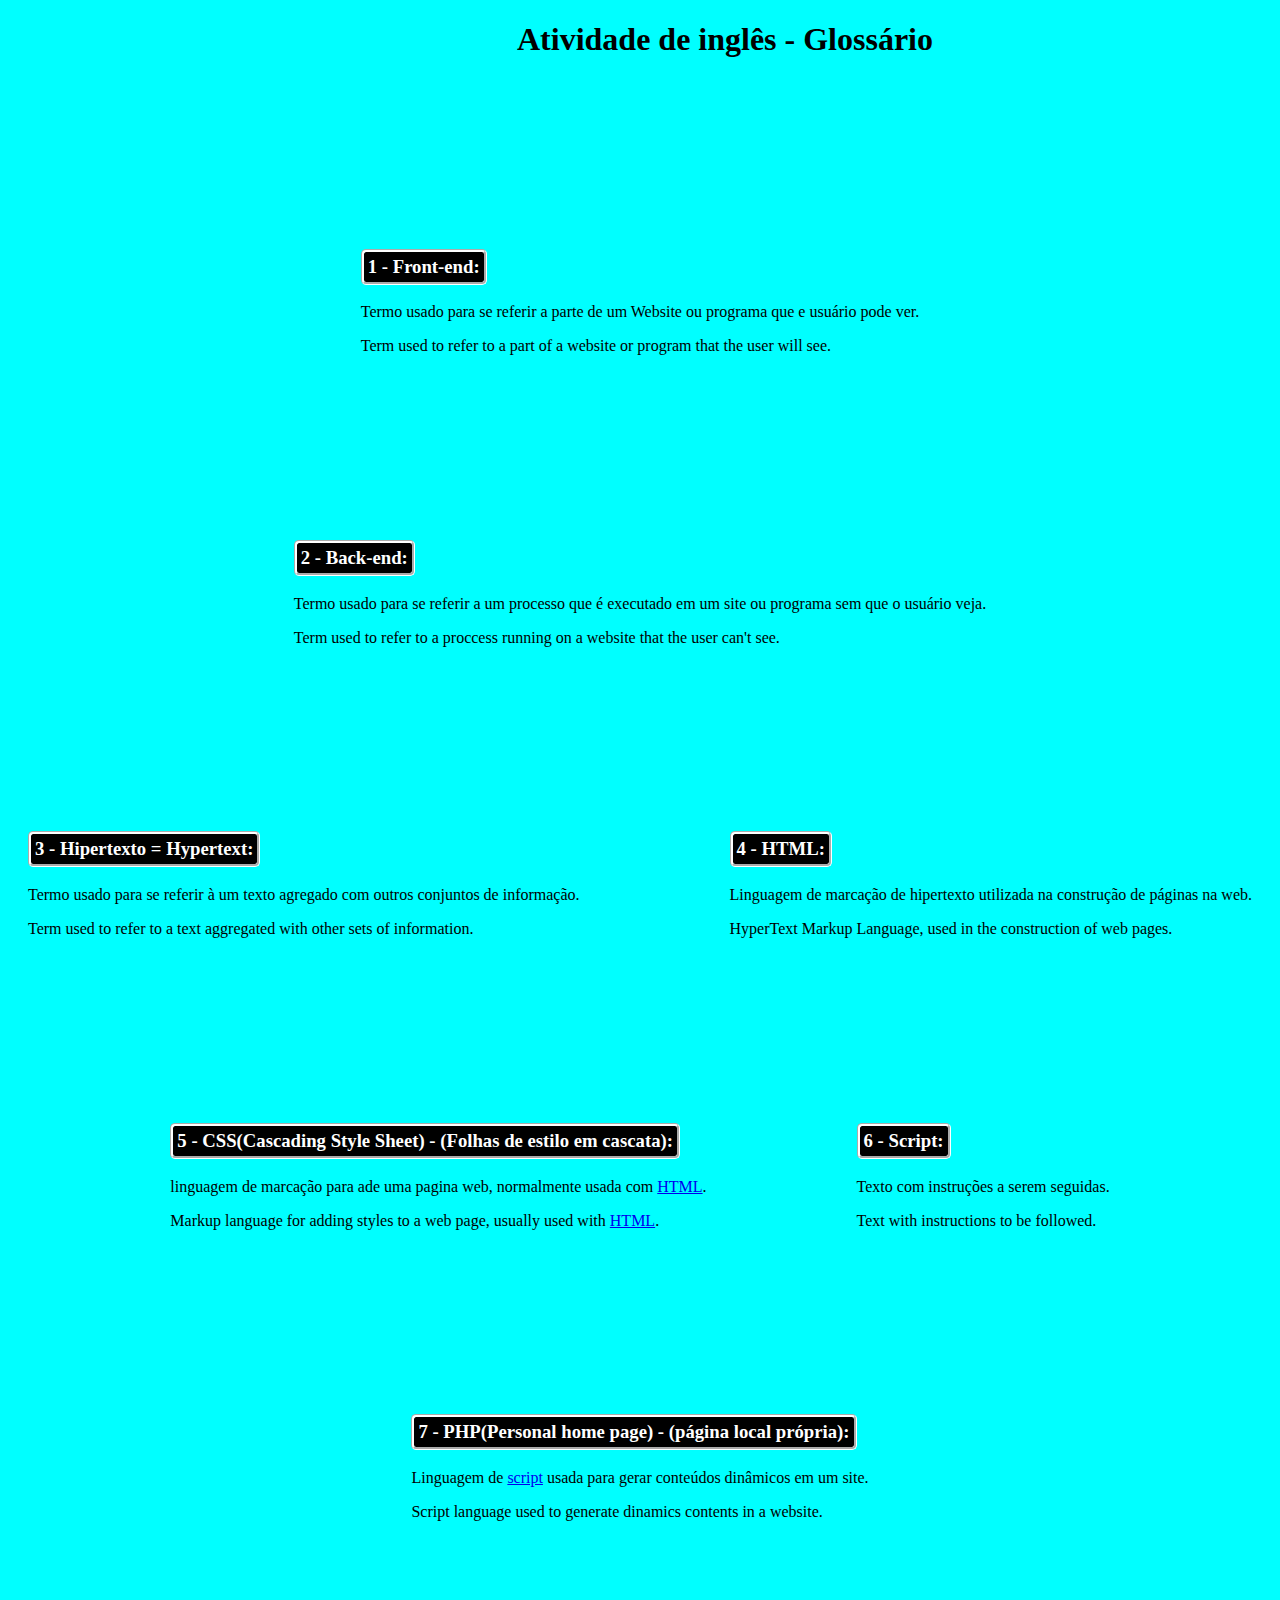
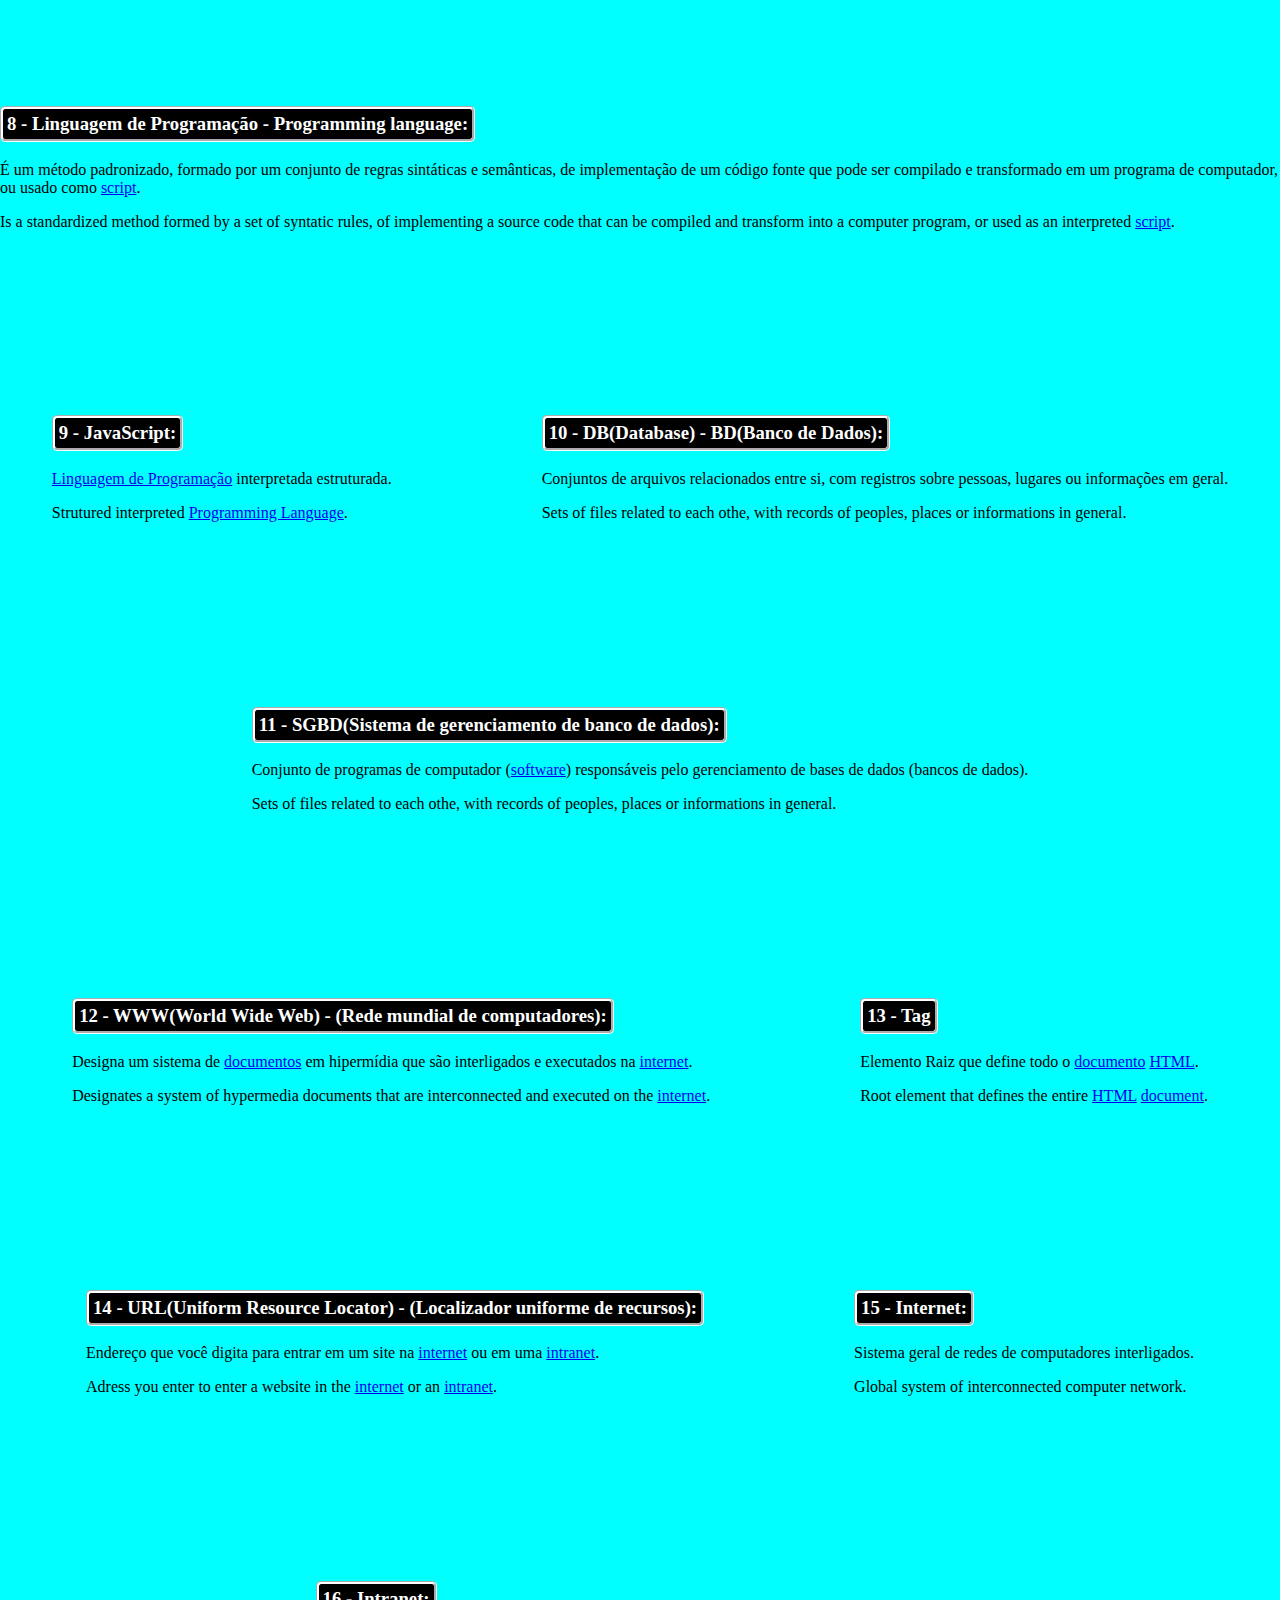
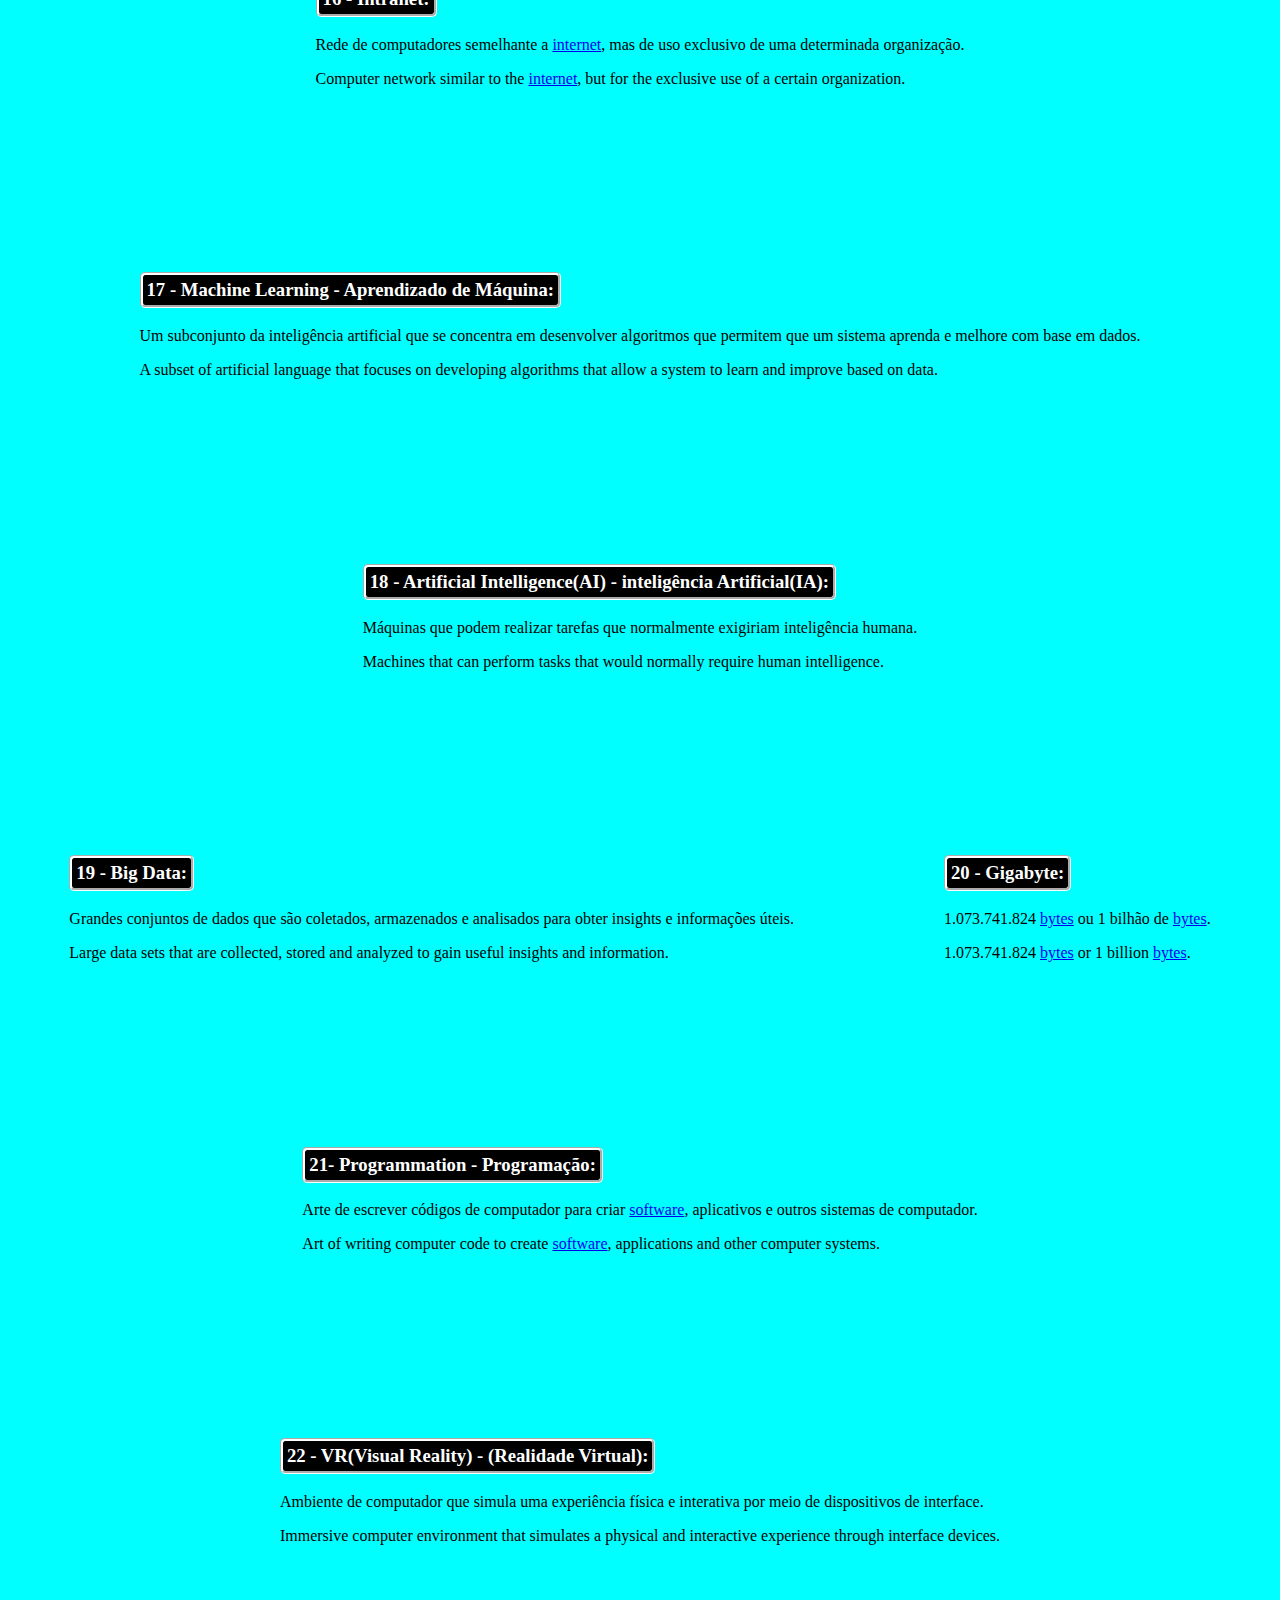
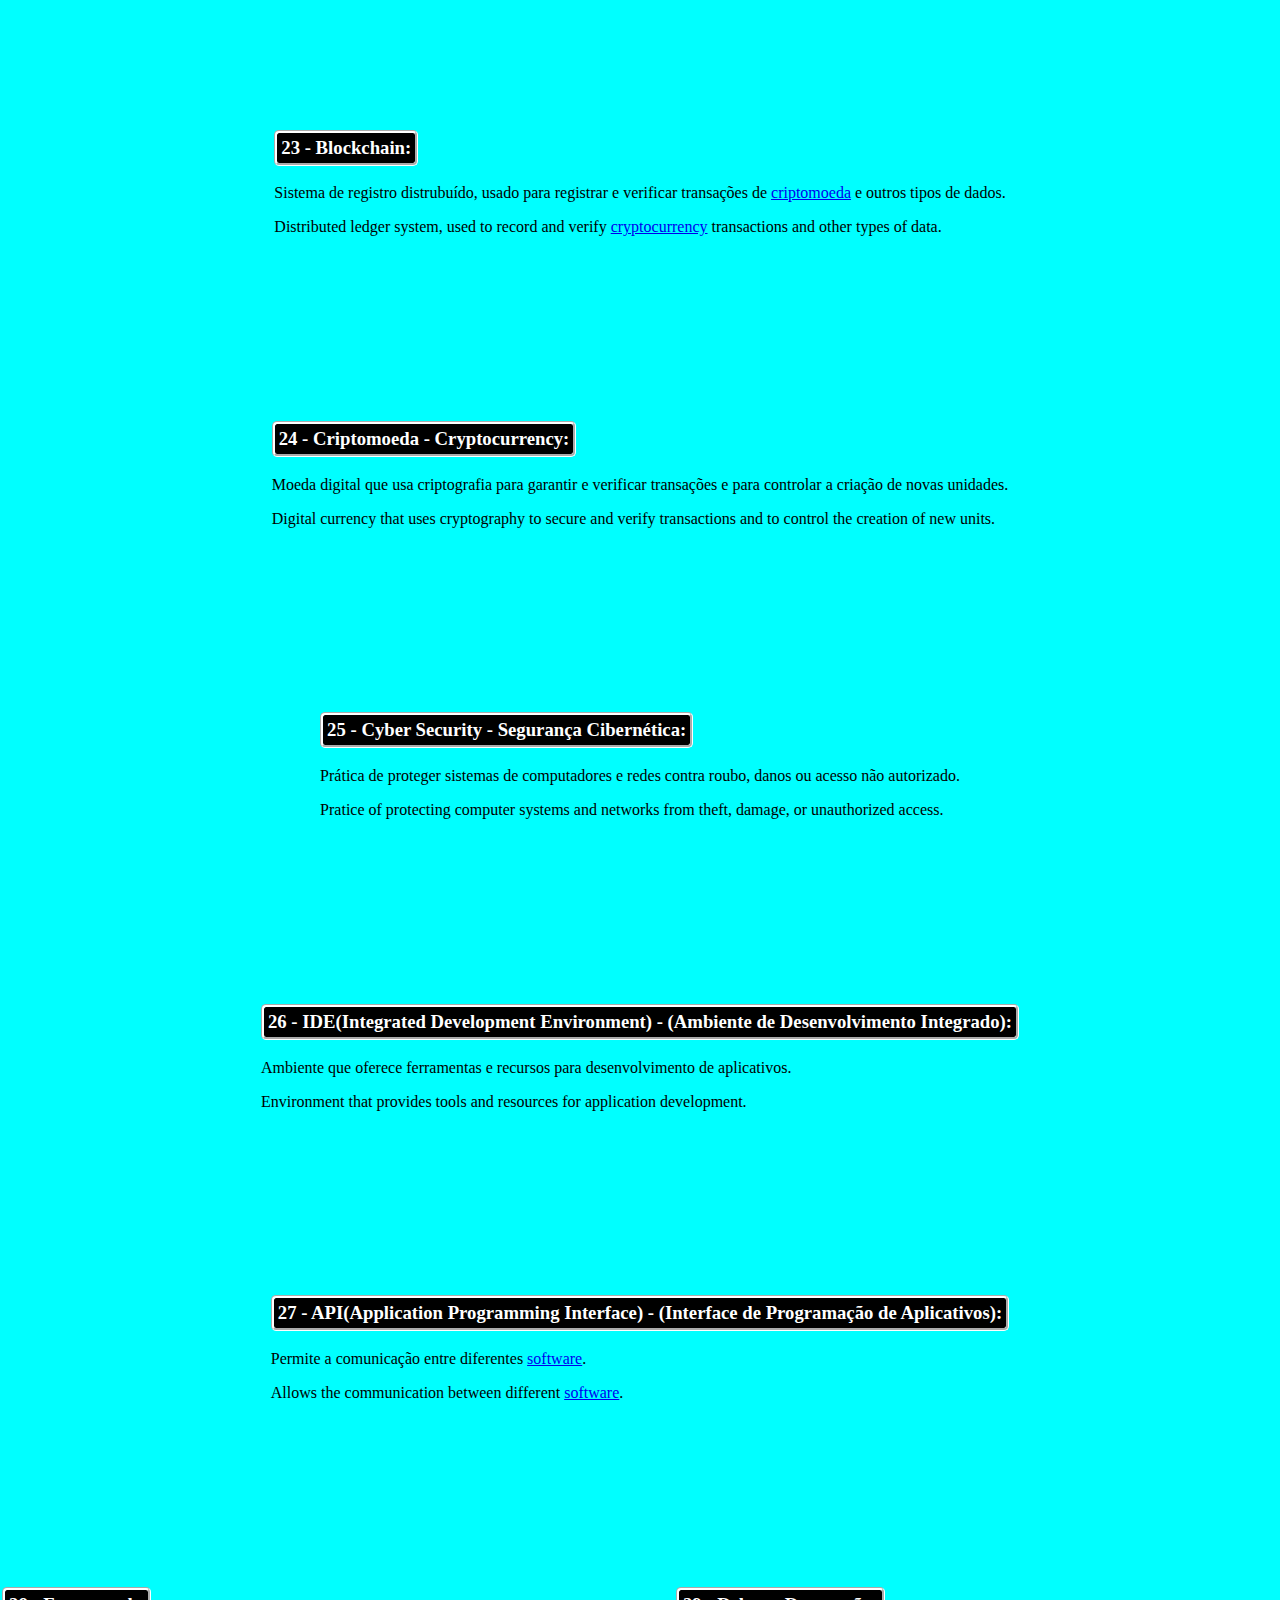
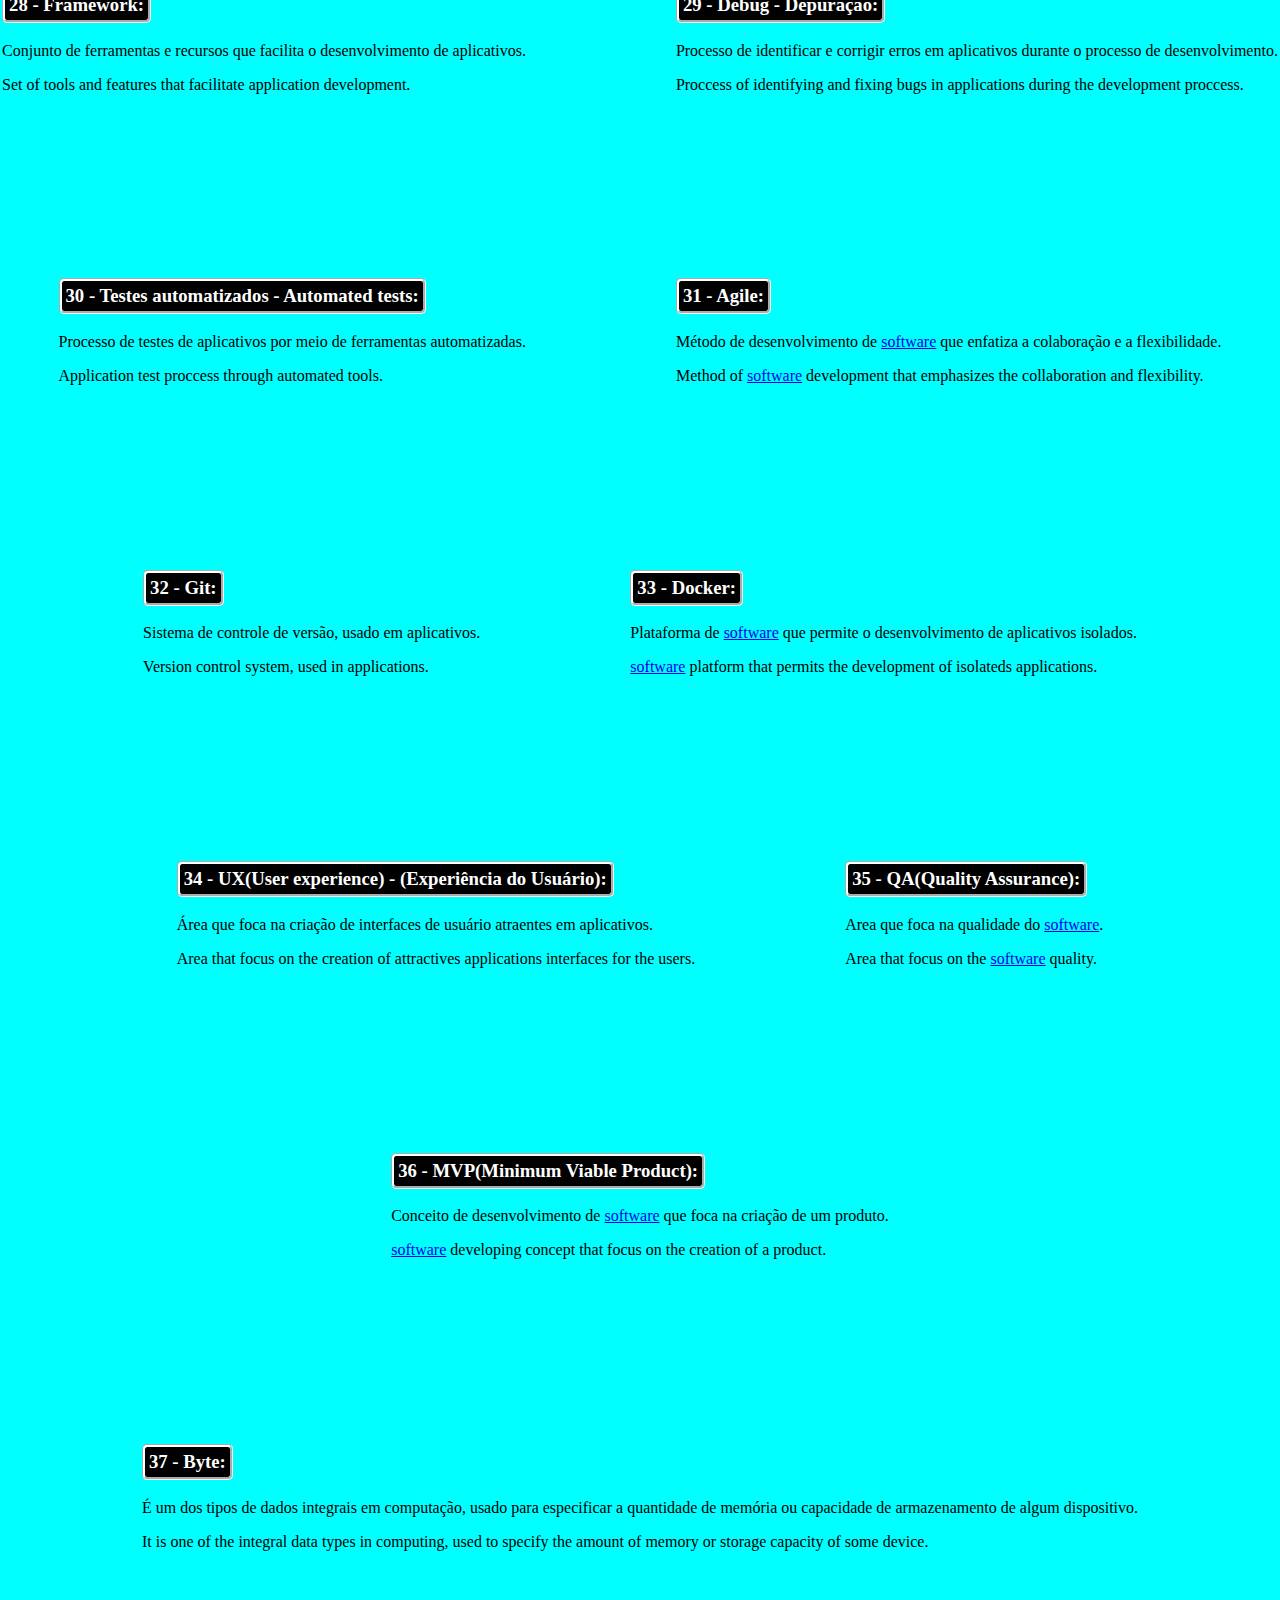
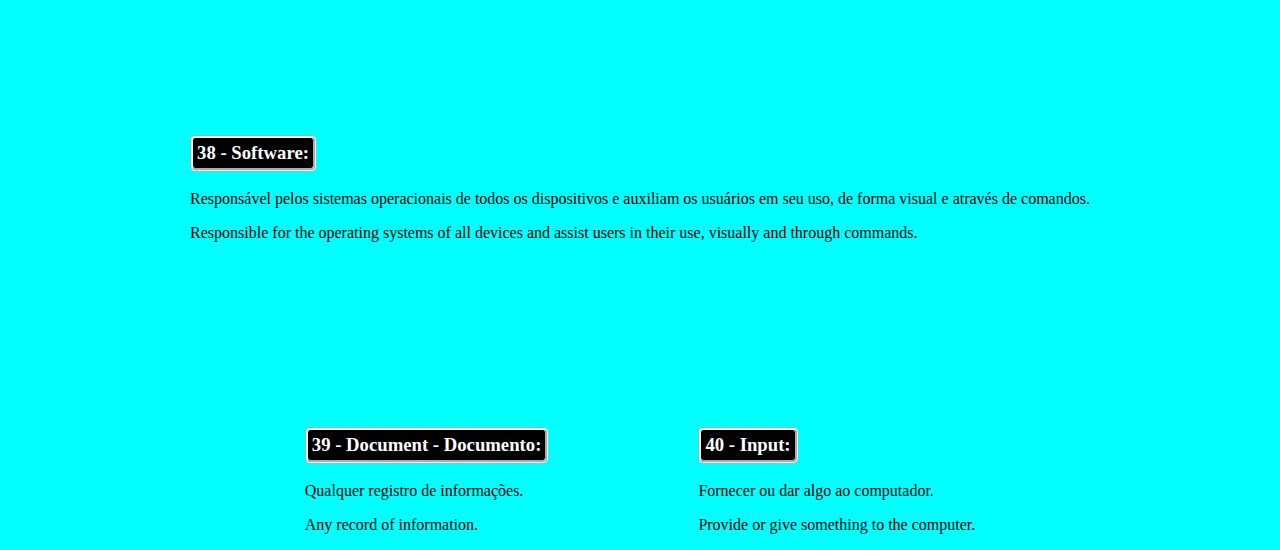
==== index.html @ 6fd34c65 "Rename glossary.html to index.html" ====
<!DOCTYPE html>
<html lang="pt-br">
<head>
    <link rel="stylesheet" href="style.css">
    <meta charset="UTF-8">
    <meta http-equiv="X-UA-Compatible" content="IE=edge">
    <meta name="viewport" content="width=device-width, initial-scale=1.0">
    <title>Glossário</title>
</head>
<body>
    <h1>Atividade de inglês - Glossário </h1><br>
    <div class="conteudo">
        <h3 class="palavra">1 - Front-end: </h3>
        <p class="descrição">Termo usado para se referir a parte de um Website ou programa que e usuário pode ver.</p>
        <p class="descrição">Term used to refer to a part of a website or program that the user will see.</p>
    </div>
    <div class="conteudo">
        <h3 class="palavra">2 - Back-end: </h3>
        <p class="descrição">Termo usado para se referir a um processo que é executado em um site ou programa sem que o usuário veja.</p>
        <p class="descrição">Term used to refer to a proccess running on a website that the user can't see.</p>
    </div>
    <div class="conteudo">
        <h3 class="palavra">3 - Hipertexto = Hypertext: </h3>
        <p class="descrição">Termo usado para se referir à um texto agregado com outros conjuntos de informação.</p>
        <p class="descrição">Term used to refer to a text aggregated with other sets of information.</p>
    </div>
    <div class="conteudo">
        <h3 class="palavra" id="html">4 - HTML: </h3>
        <p class="descrição">Linguagem de marcação de hipertexto utilizada na construção de páginas na web.</p>
        <p class="descrição">HyperText Markup Language, used in the construction of web pages.</p>
    </div>
    <div class="conteudo">
        <h3 class="palavra">5 - CSS(Cascading Style Sheet) - (Folhas de estilo em cascata): </h3>
        <p class="descrição">linguagem de marcação para ade uma pagina web, normalmente usada com <a href="#html">HTML</a>.</p>
        <p class="descrição">Markup language for adding styles to a web page, usually used with <a href="#html">HTML</a>.</p>
    </div>
    <div class="conteudo">
        <h3 class="palavra" id="script">6 - Script: </h3>
        <p class="descrição">Texto com instruções a serem seguidas.</p>
        <p class="descrição">Text with instructions to be followed.</p>
    </div>
    <div class="conteudo">
        <h3 class="palavra">7 - PHP(Personal home page) - (página local própria): </h3>
        <p class="descrição">Linguagem de <a href="#script">script</a> usada para gerar conteúdos dinâmicos em um site.</p>
        <p class="descrição">Script language used to generate dinamics contents in a website.</p>
    </div>
    <div class="conteudo">
        <h3 class="palavra" id="LP">8 - Linguagem de Programação - Programming language: </h3>
        <p class="descrição">É um método padronizado, formado por um conjunto de regras sintáticas e semânticas, de implementação de um código fonte que pode ser compilado e transformado em um programa de computador, ou usado como <a href="#script">script</a>.</p>
        <p class="descrição">Is a standardized method formed by a set of syntatic rules, of implementing a source code that can be compiled and transform into a computer program, or used as an interpreted <a href="#script">script</a>.</p>
    </div>
    <div class="conteudo">
        <h3 class="palavra">9 - JavaScript: </h3>
        <p class="descrição"><a href="#LP">Linguagem de Programação</a> interpretada estruturada.</p>
        <p class="descrição">Strutured interpreted <a href="#LP">Programming Language</a>.</p>
    </div>
    <div class="conteudo">
        <h3 class="palavra">10 - DB(Database) - BD(Banco de Dados): </h3>
        <p class="descrição">Conjuntos de arquivos relacionados entre si, com registros sobre pessoas, lugares ou informações em geral.</p>
        <p class="descrição">Sets of files related to each othe, with records of peoples, places or informations in general.</p>
    </div>
    <div class="conteudo">
        <h3 class="palavra">11 - SGBD(Sistema de gerenciamento de banco de dados): </h3>
        <p class="descrição">Conjunto de programas de computador (<a href="#software">software</a>) responsáveis pelo gerenciamento de bases de dados (bancos de dados).</p>
        <p class="descrição">Sets of files related to each othe, with records of peoples, places or informations in general.</p>
    </div>
    <div class="conteudo">
        <h3 class="palavra">12 - WWW(World Wide Web) - (Rede mundial de computadores): </h3>
        <p class="descrição">Designa um sistema de <a href="document">documentos</a> em hipermídia que são interligados e executados na <a href="#internet">internet</a>.</p>
        <p class="descrição">Designates a system of hypermedia documents that are interconnected and executed on the <a href="#internet">internet</a>.</p>
    </div>
    <div class="conteudo">
        <h3 class="palavra">13 - Tag</h3>
        <p class="descrição">Elemento Raiz que define todo o <a href="#document">documento</a> <a href="#html">HTML</a>.</p>
        <p class="descrição">Root element that defines the entire <a href="#html">HTML</a> <a href="#document">document</a>.</p>
    </div>
    <div class="conteudo">
        <h3 class="palavra">14 - URL(Uniform Resource Locator) - (Localizador uniforme de recursos): </h3>
        <p class="descrição">Endereço que você digita para entrar em um site na <a href="#internet">internet</a> ou em uma <a href="#intranet">intranet</a>.</p>
        <p class="descrição">Adress you enter to enter a website in the <a href="#internet">internet</a> or an <a href="#intranet">intranet</a>.</p>
    </div>
    <div class="conteudo">
        <h3 class="palavra" id="internet">15 - Internet: </h3>
        <p class="descrição">Sistema geral de redes de computadores interligados.</p>
        <p class="descrição">Global system of interconnected computer network.</p>
    </div>
    <div class="conteudo">
        <h3 class="palavra" id="intranet">16 - Intranet: </h3>
        <p class="descrição">Rede de computadores semelhante a <a href="#internet">internet</a>, mas de uso exclusivo de uma determinada organização.</p>
        <p class="descrição">Computer network similar to the <a href="#internet">internet</a>, but for the exclusive use of a certain organization.</p>
    </div>
    <div class="conteudo">
        <h3 class="palavra">17 - Machine Learning - Aprendizado de Máquina: </h3>
        <p class="descrição">Um subconjunto da inteligência artificial que se concentra em desenvolver algoritmos que permitem que um sistema aprenda e melhore com base em dados.</p>
        <p class="descrição">A subset of artificial language that focuses on developing algorithms that allow a system to learn and improve based on data.</p>
    </div>
    <div class="conteudo">
        <h3 class="palavra">18 - Artificial Intelligence(AI) - inteligência Artificial(IA): </h3>
        <p class="descrição">Máquinas que podem realizar tarefas que normalmente exigiriam inteligência humana.</p>
        <p class="descrição">Machines that can perform tasks  that would normally require human intelligence.</p>
    </div>
    <div class="conteudo">
        <h3 class="palavra">19 - Big Data: </h3>
        <p class="descrição">Grandes conjuntos de dados que são coletados, armazenados e analisados para obter insights e informações úteis.</p>
        <p class="descrição">Large data sets that are collected, stored and analyzed to gain useful insights and information.</p>
    </div>
    <div class="conteudo">
        <h3 class="palavra">20 - Gigabyte: </h3>
        <p class="descrição">1.073.741.824 <a href="#byte">bytes</a> ou 1 bilhão de <a href="#byte">bytes</a>.</p>
        <p class="descrição">1.073.741.824 <a href="#byte">bytes</a> or 1 billion <a href="#byte">bytes</a>.</p>
    </div>
    <div class="conteudo">
        <h3 class="palavra">21- Programmation - Programação: </h3>
        <p class="descrição">Arte de escrever códigos de computador para criar <a href="#software">software</a>, aplicativos e outros sistemas de computador.</p>
        <p class="descrição">Art of writing computer code to create <a href="#software">software</a>, applications and other computer systems.</p>
    </div>
    <div class="conteudo">
        <h3 class="palavra">22 - VR(Visual Reality) - (Realidade Virtual): </h3>
        <p class="descrição">Ambiente de computador que simula uma experiência física e interativa por meio de dispositivos de interface.</p>
        <p class="descrição">Immersive computer environment that simulates a physical and interactive experience through interface devices.</p>
    </div>
    <div class="conteudo">
        <h3 class="palavra">23 - Blockchain: </h3>
        <p class="descrição">Sistema de registro distrubuído, usado para registrar e verificar transações de <a href="#criptoc">criptomoeda</a> e outros tipos de dados.</p>
        <p class="descrição">Distributed ledger system, used to record and verify <a href="#criptoc">cryptocurrency</a> transactions and other types of data.</p>
    </div>
    <div class="conteudo">
        <h3 class="palavra" id="criptoc">24 - Criptomoeda - Cryptocurrency: </h3>
        <p class="descrição">Moeda digital que usa criptografia para garantir e verificar transações e para controlar a criação de novas unidades.</p>
        <p class="descrição">Digital currency that uses cryptography to secure and verify transactions and to control the creation of new units.</p>
    </div>
    <div class="conteudo">
        <h3 class="palavra">25 - Cyber Security - Segurança Cibernética: </h3>
        <p class="descrição">Prática de proteger sistemas de computadores e redes contra roubo, danos ou acesso não autorizado.</p>
        <p class="descrição">Pratice of protecting computer systems and networks from theft, damage, or unauthorized access.</p>
    </div>
    <div class="conteudo">
        <h3 class="palavra">26 - IDE(Integrated Development Environment) - (Ambiente de Desenvolvimento Integrado): </h3>
        <p class="descrição">Ambiente que oferece ferramentas e recursos para desenvolvimento de aplicativos.</p>
        <p class="descrição">Environment that provides tools and resources for application development.</p>
    </div>
    <div class="conteudo">
        <h3 class="palavra">27 - API(Application Programming Interface) - (Interface de Programação de Aplicativos): </h3>
        <p class="descrição">Permite a comunicação entre diferentes <a href="#software">software</a>.</p>
        <p class="descrição">Allows the communication between different <a href="#software">software</a>.</p>
    </div>
    <div class="conteudo">
        <h3 class="palavra">28 - Framework: </h3>
        <p class="descrição">Conjunto de ferramentas e recursos que facilita o desenvolvimento de aplicativos.</p>
        <p class="descrição">Set of tools and features that facilitate application development.</p>
    </div>
    <div class="conteudo">
        <h3 class="palavra">29 - Debug - Depuração: </h3>
        <p class="descrição">Processo de identificar e corrigir erros em aplicativos durante o processo de desenvolvimento.</p>
        <p class="descrição">Proccess of identifying and fixing bugs in applications during the development proccess.</p>
    </div>
    <div class="conteudo">
        <h3 class="palavra">30 - Testes automatizados - Automated tests: </h3>
        <p class="descrição">Processo de testes de aplicativos por meio de ferramentas automatizadas.</p>
        <p class="descrição">Application test proccess through automated tools.</p>
    </div>
    <div class="conteudo">
        <h3 class="palavra">31 - Agile: </h3>
        <p class="descrição">Método de desenvolvimento de <a href="#software">software</a> que enfatiza a colaboração e a flexibilidade.</p>
        <p class="descrição">Method of <a href="#software">software</a> development that emphasizes the collaboration and flexibility.</p>
    </div>
    <div class="conteudo">
        <h3 class="palavra">32 - Git: </h3>
        <p class="descrição">Sistema de controle de versão, usado em aplicativos.</p>
        <p class="descrição">Version control system, used in applications.</p>
    </div>
    <div class="conteudo">
        <h3 class="palavra">33 - Docker: </h3>
        <p class="descrição">Plataforma de <a href="#software">software</a> que permite o desenvolvimento de aplicativos isolados.</p>
        <p class="descrição"><a href="#software">software</a> platform that permits the development of isolateds applications.</p>
    </div>
    <div class="conteudo">
        <h3 class="palavra">34 - UX(User experience) - (Experiência do Usuário): </h3>
        <p class="descrição">Área que foca  na criação de interfaces de usuário atraentes em aplicativos.</p>
        <p class="descrição">Area that focus on the creation of attractives applications interfaces for the users.</p>
    </div>
    <div class="conteudo">
        <h3 class="palavra">35 - QA(Quality Assurance): </h3>
        <p class="descrição">Area que foca na qualidade do <a href="#software">software</a>.</p>
        <p class="descrição">Area that focus on the <a href="#software">software</a> quality.</p>
    </div>
    <div class="conteudo">
        <h3 class="palavra">36 - MVP(Minimum Viable Product): </h3>
        <p class="descrição">Conceito de desenvolvimento de <a href="#software">software</a> que foca na criação de um produto.</p>
        <p class="descrição"><a href="#software">software</a> developing concept that focus on the creation of a product.</p>
    </div>
    <div class="conteudo">
        <h3 class="palavra" id="byte">37 - Byte: </h3>
        <p class="descrição">É um dos tipos de dados integrais em computação, usado para especificar a quantidade de memória ou capacidade de armazenamento de algum dispositivo.</p>
        <p class="descrição">It is one of the integral data types in computing, used to specify the amount of memory or storage capacity of some device.</p>
    </div>
    <div class="conteudo">
        <h3 class="palavra" id="software">38 - Software: </h3>
        <p class="descrição">Responsável pelos sistemas operacionais de todos os dispositivos e auxiliam os usuários em seu uso, de forma visual e através de comandos.</p>
        <p class="descrição">Responsible for the operating systems of all devices and assist users in their use, visually and through commands.</p>
    </div>
    <div class="conteudo">
        <h3 class="palavra" id="document">39 - Document - Documento: </h3>
        <p class="descrição">Qualquer registro de informações.</p>
        <p class="descrição">Any record of information.</p>
    </div>
    <div class="conteudo">
        <h3 class="palavra">40 - Input: </h3>
        <p class="descrição">Fornecer ou dar algo ao computador.</p>
        <p class="descrição">Provide or give something to the computer.</p>
    </div>
</body>
</html>
---- style.css ----
body{
    padding: 0;
    margin: 0;
    display: flex;
    justify-content: center;
    flex-wrap: wrap;
    gap: 150px;
    background-color: aqua;
}
h1{
    margin-left: 25%;
}
.palavra{
    color: white;
    border-radius: 5px;
    border-style: groove;
    border-color: white;
    background-color: black;
    padding: 4px;
    width: fit-content;
}
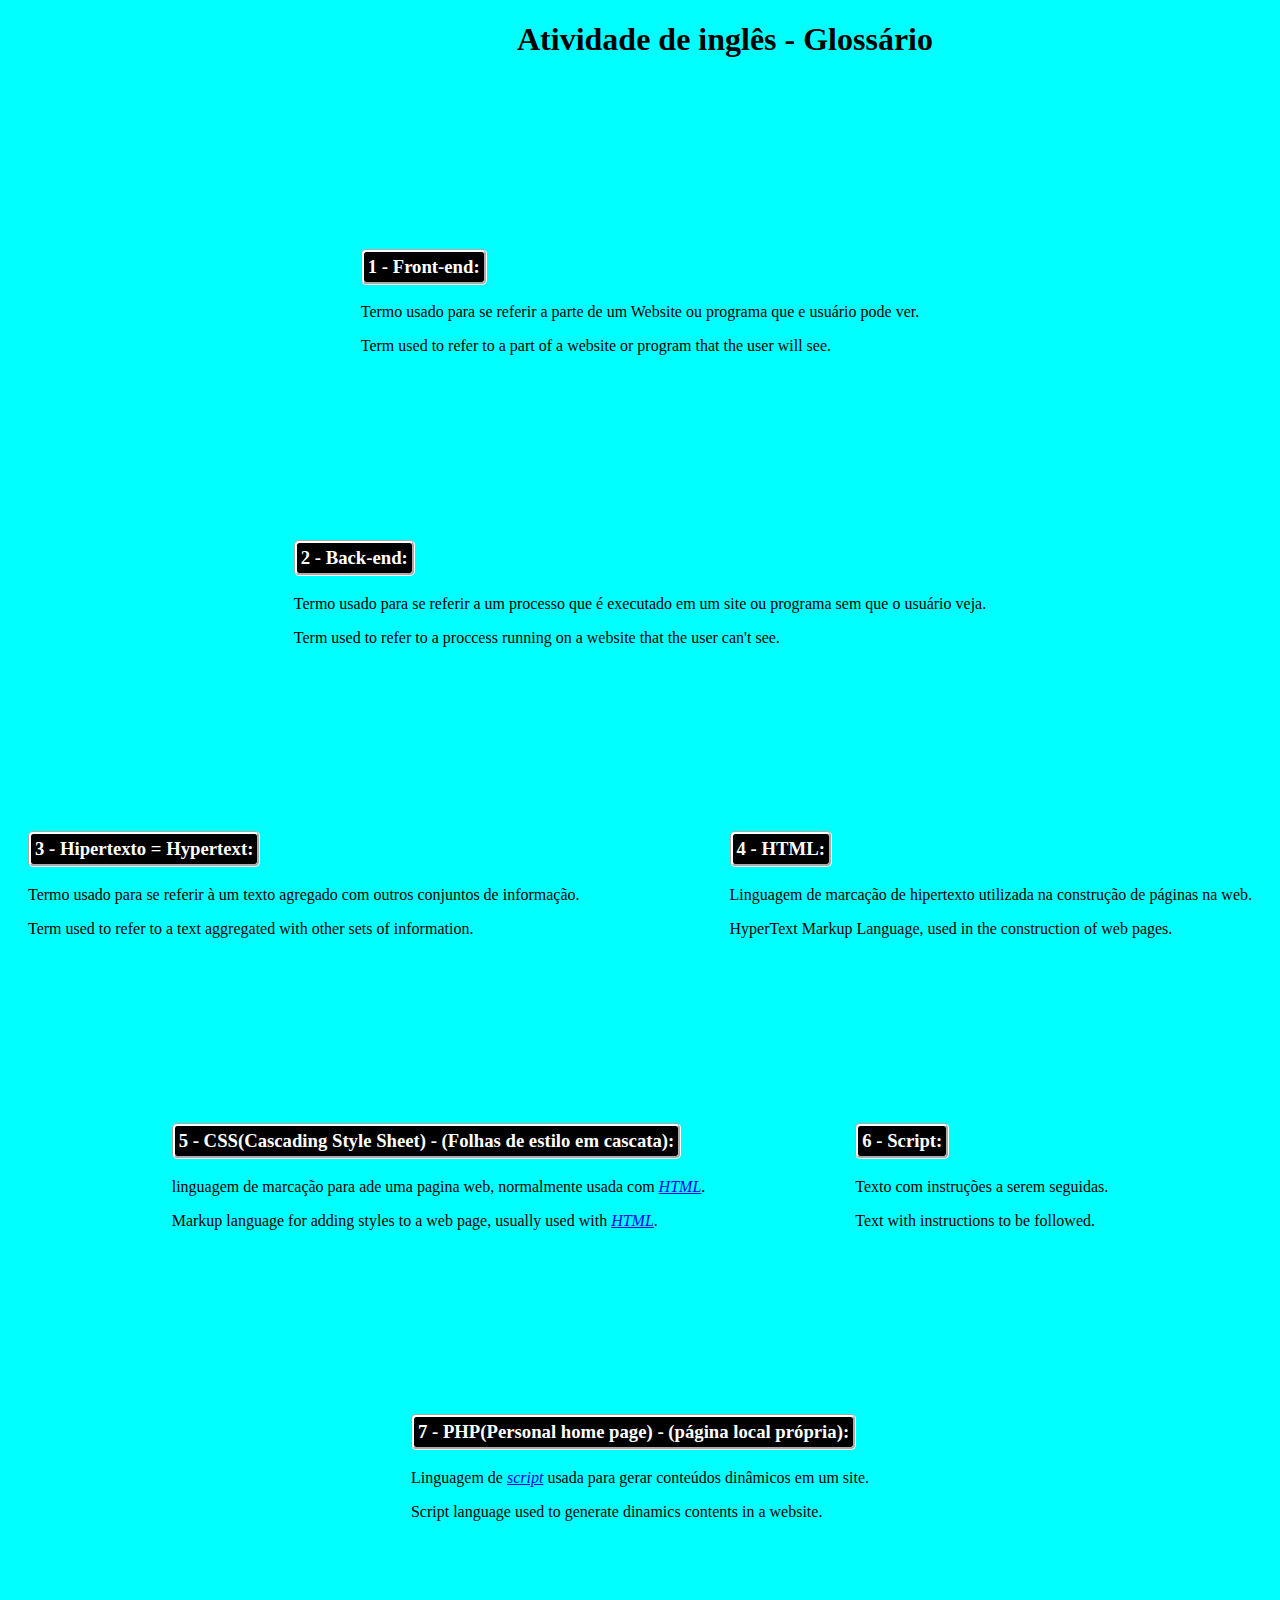
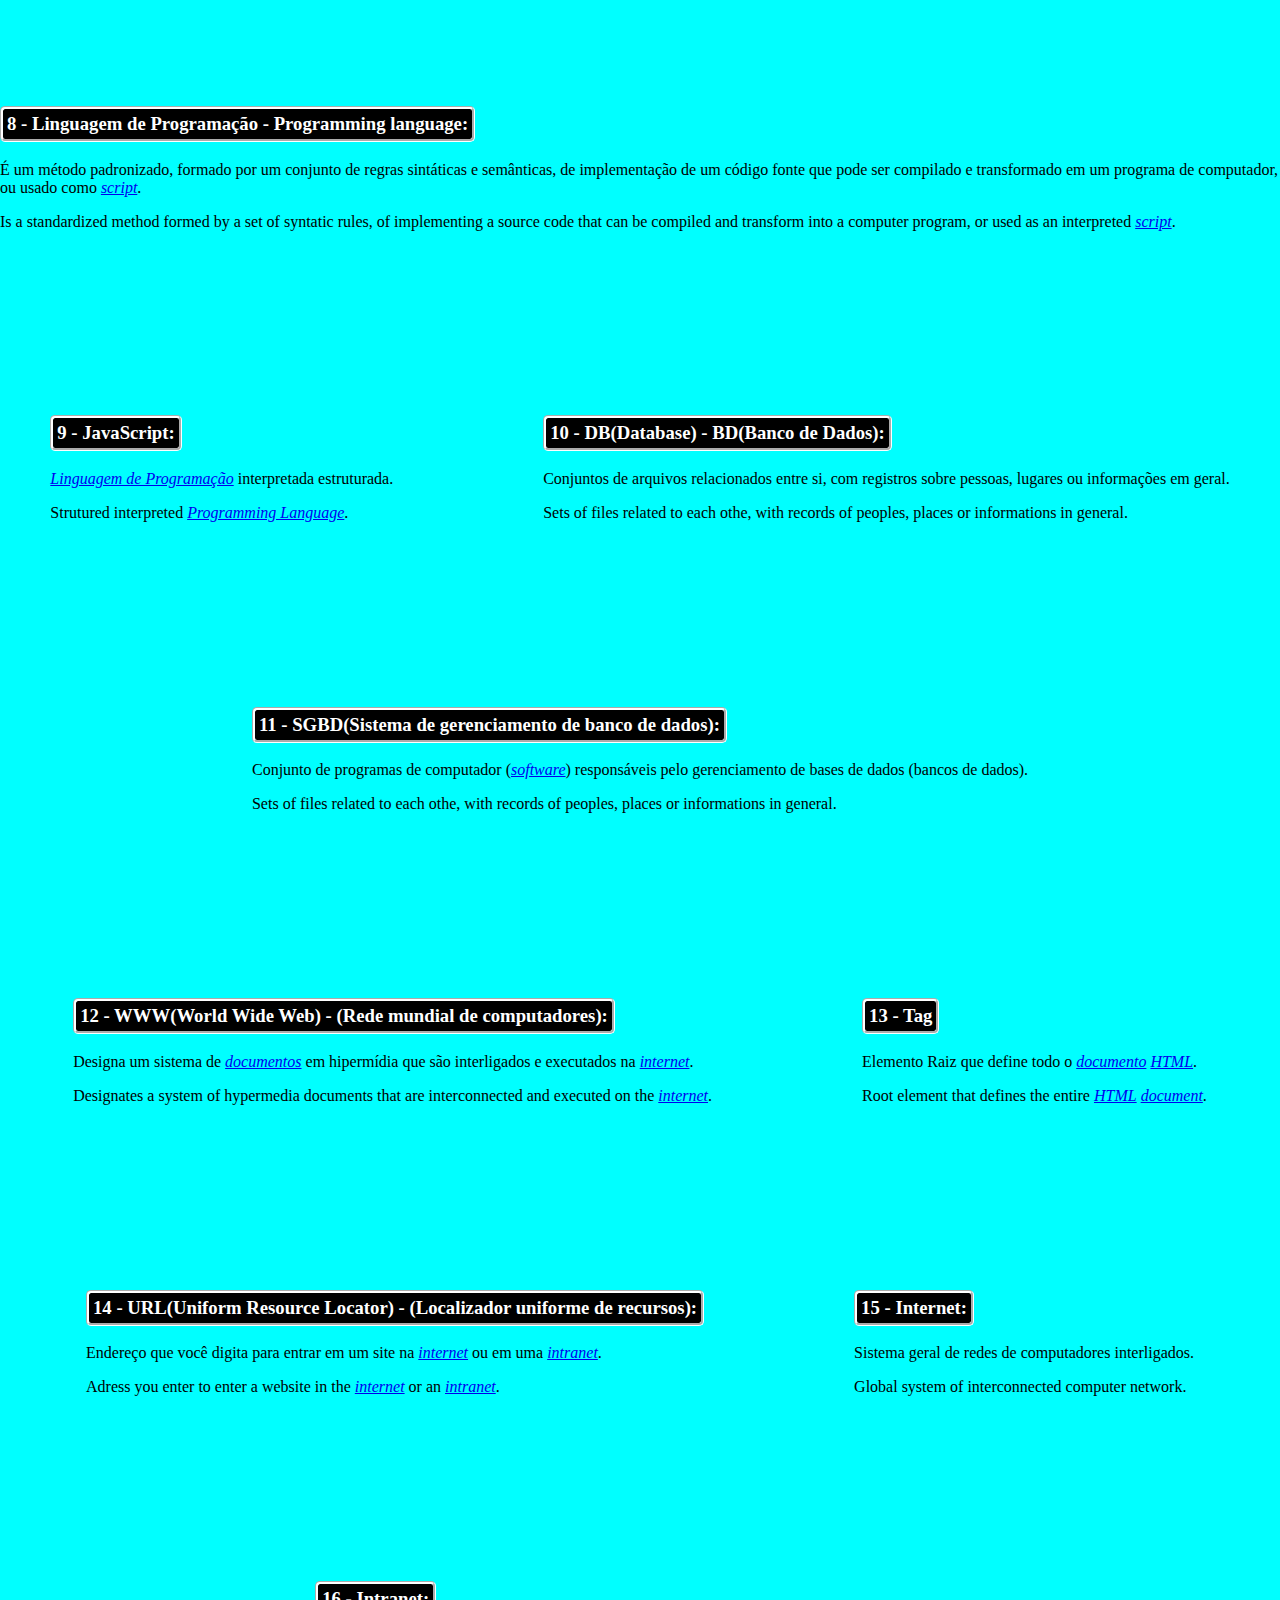
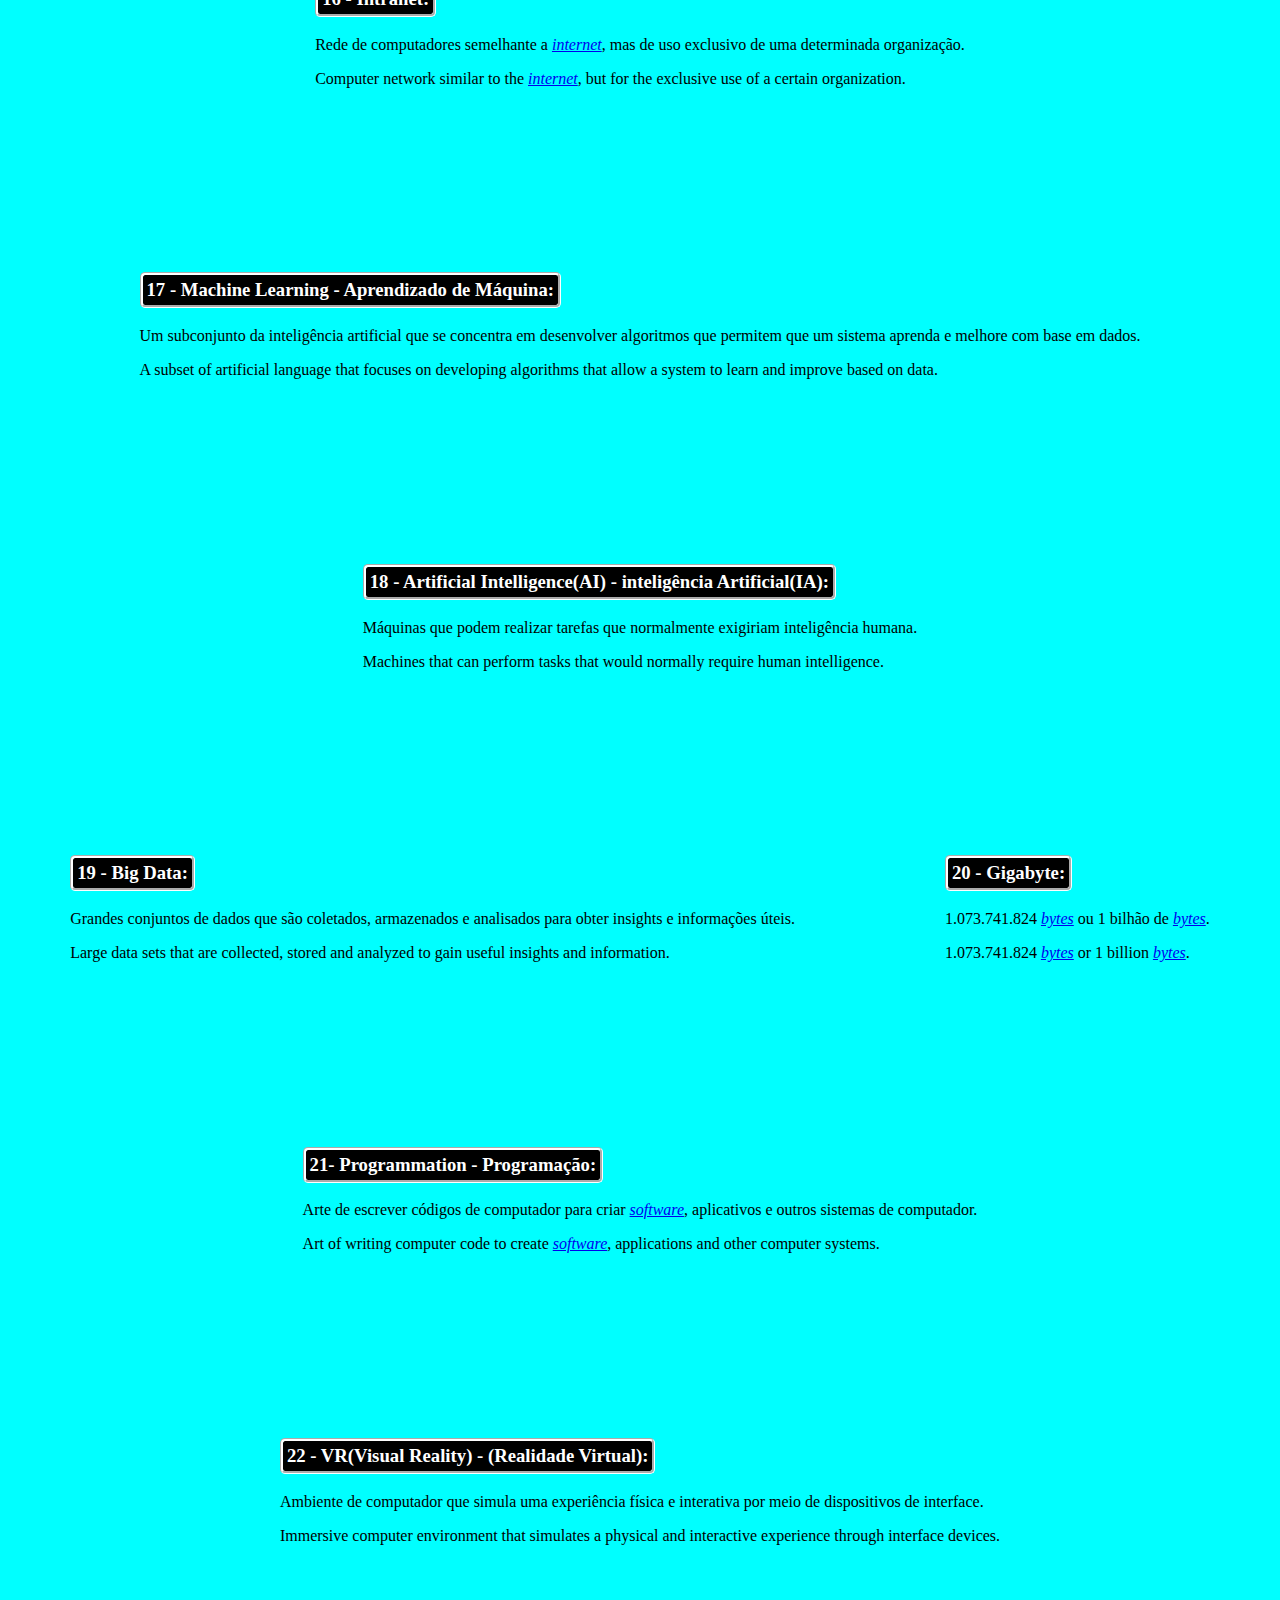
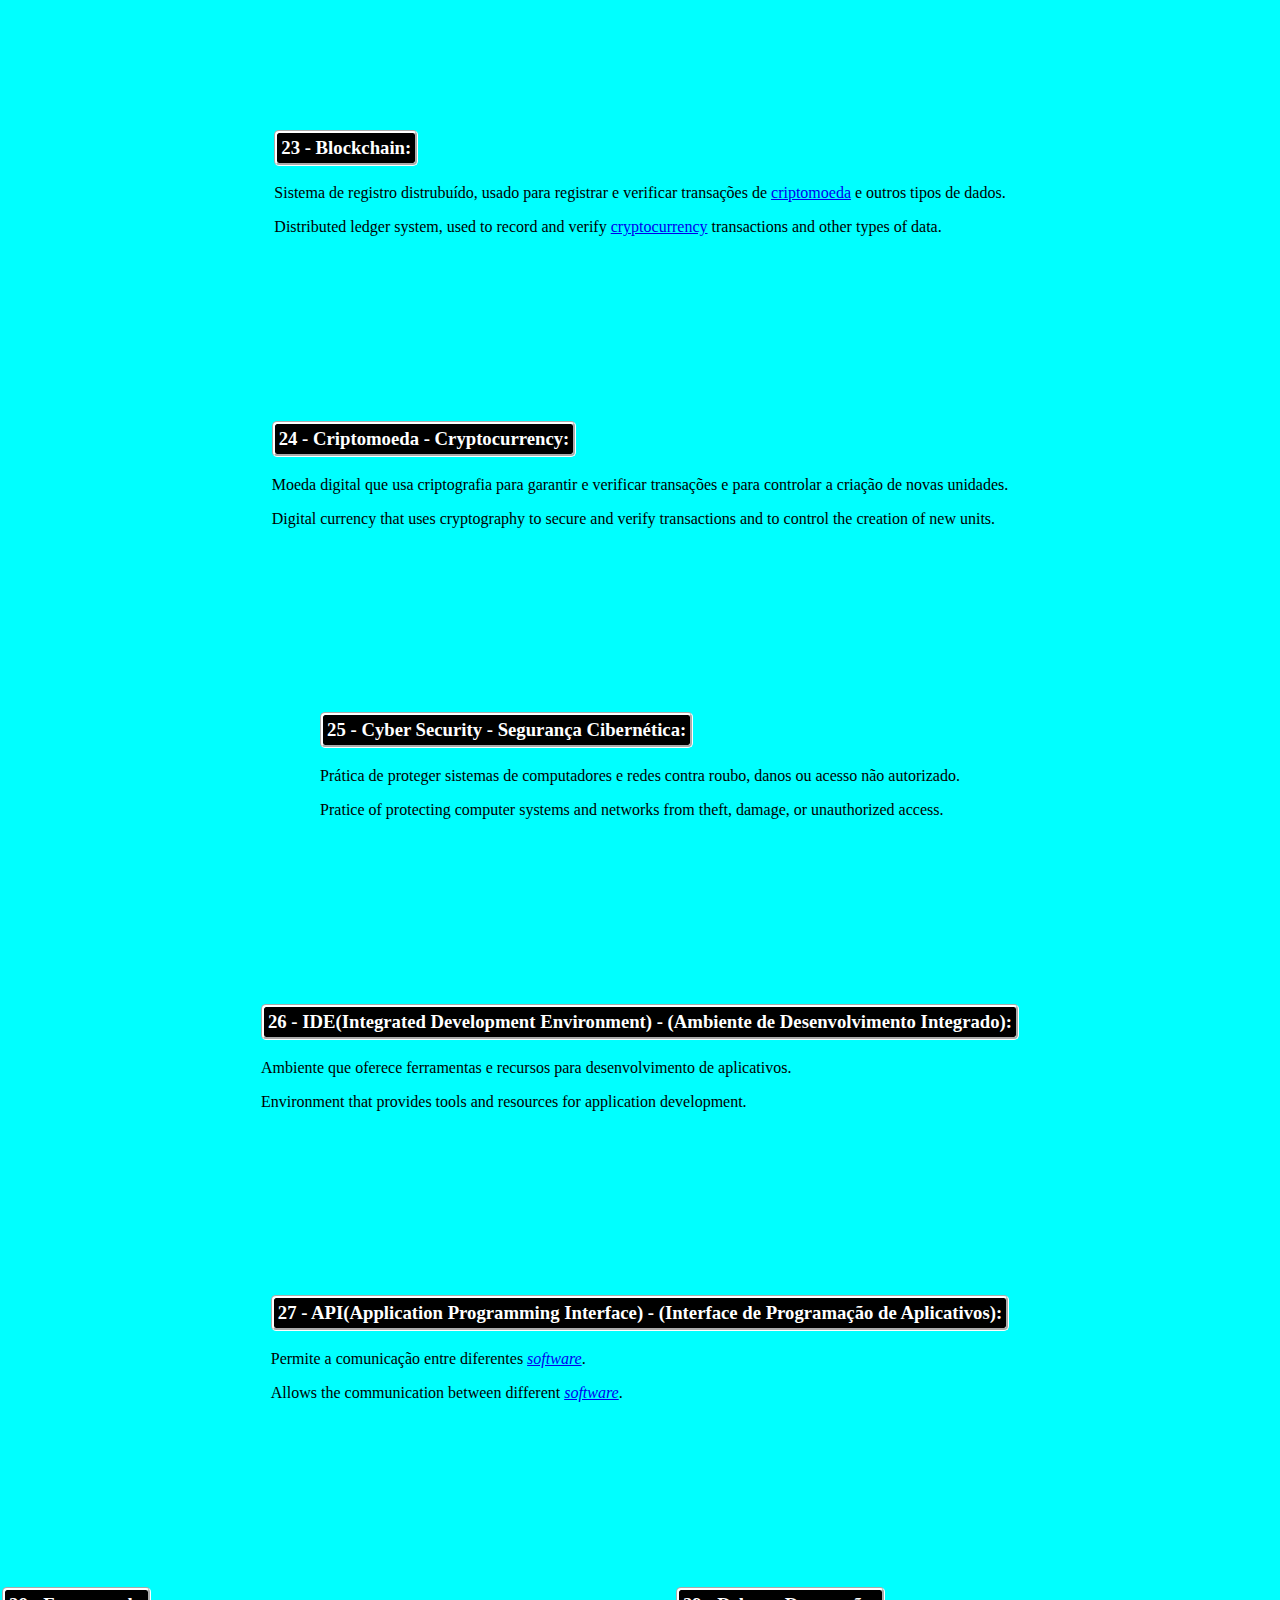
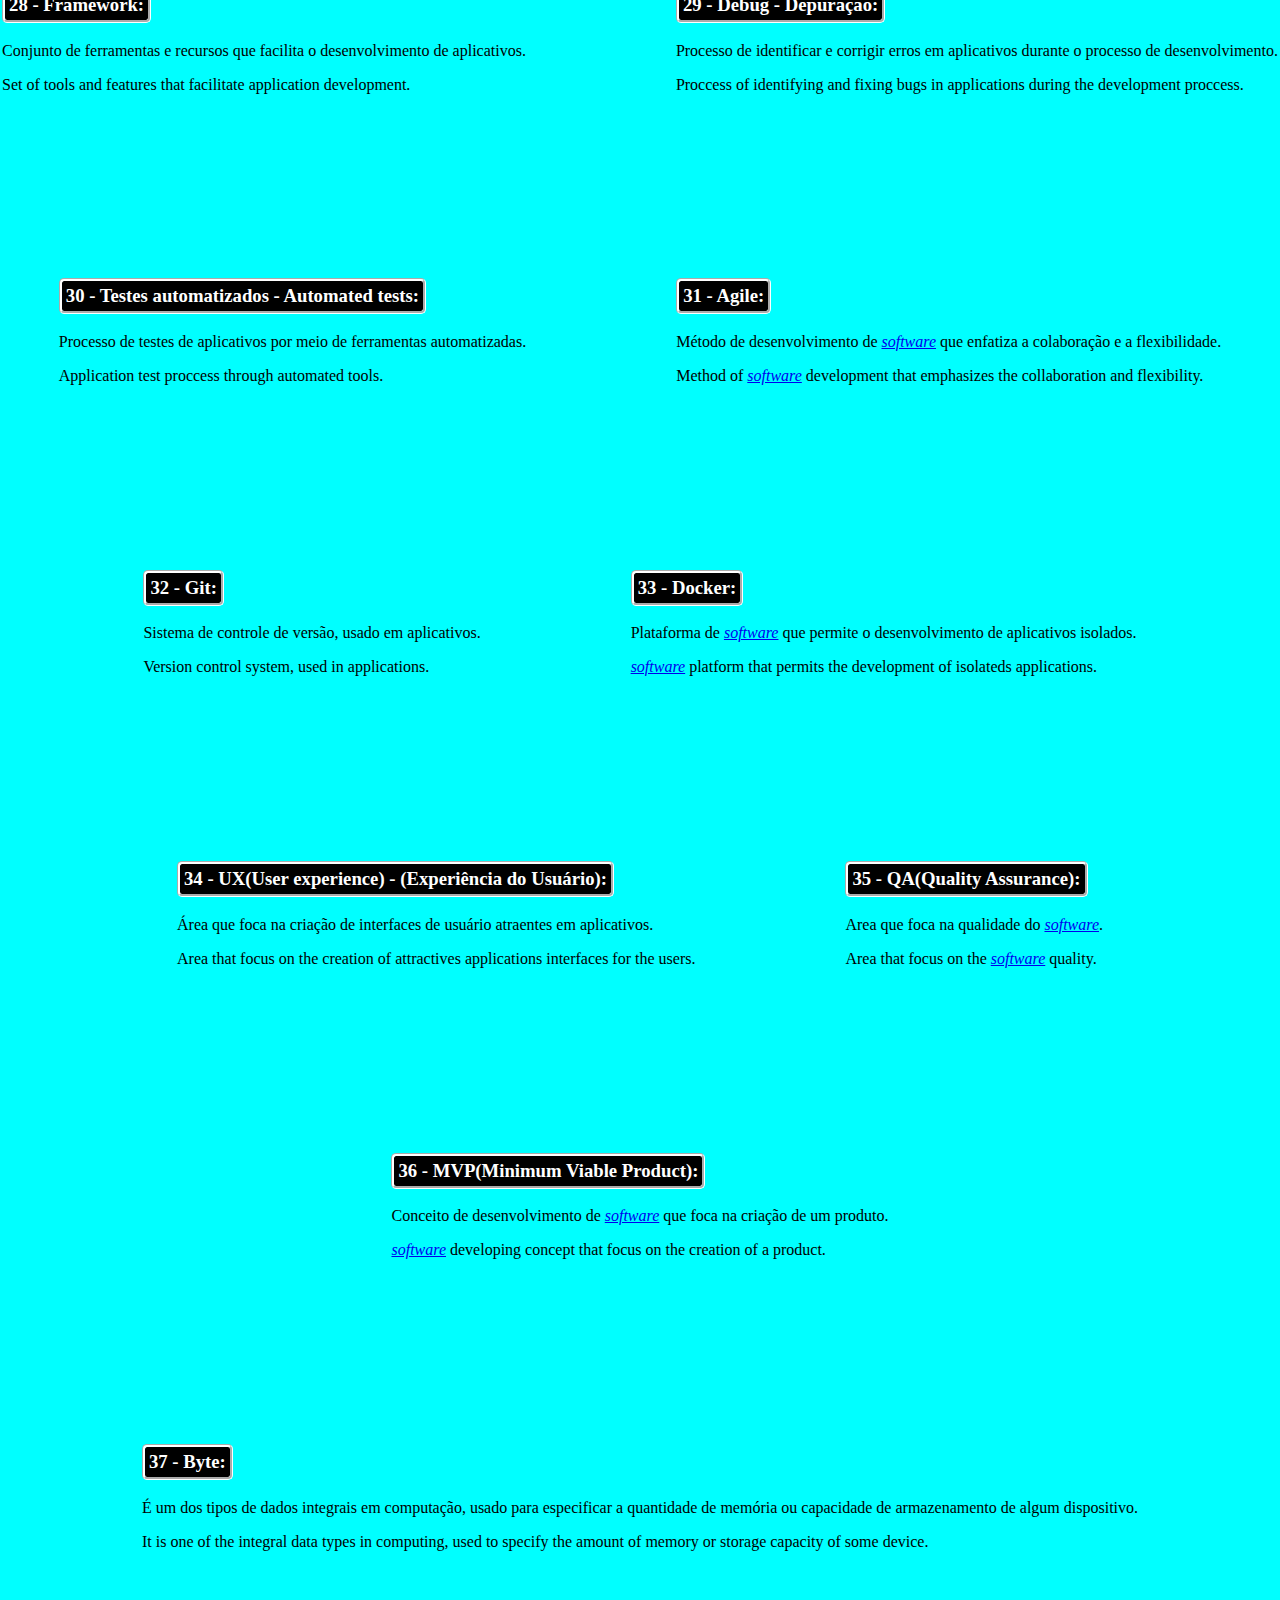
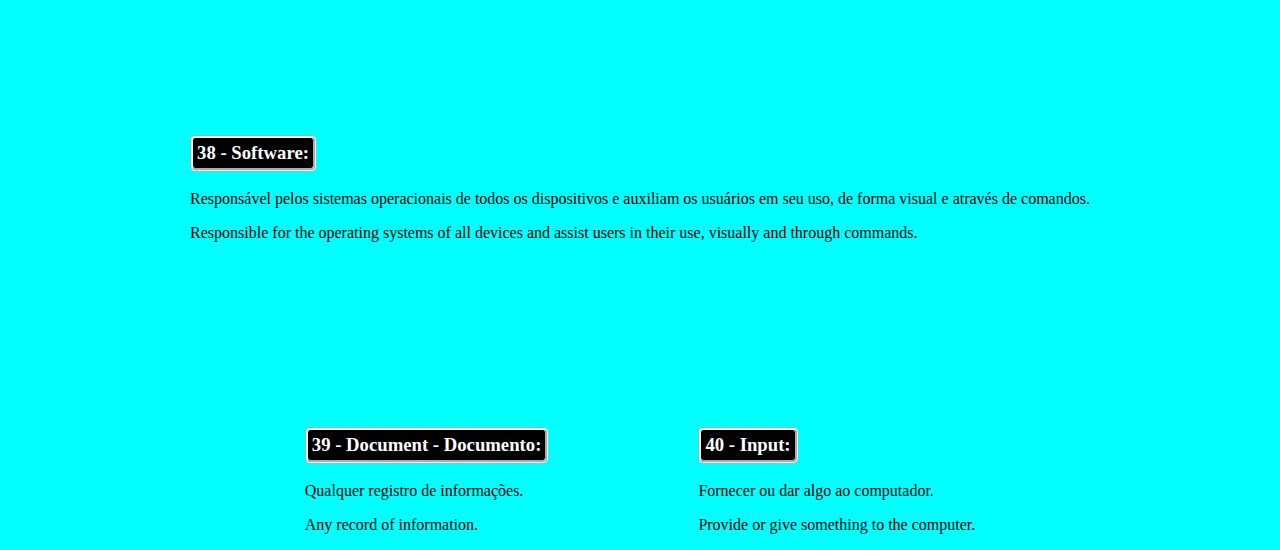
==== commit bbcc337c: "Update index.html" ====
--- a/index.html
+++ b/index.html
@@ -11,203 +11,203 @@
     <h1>Atividade de inglês - Glossário </h1><br>
     <div class="conteudo">
         <h3 class="palavra">1 - Front-end: </h3>
-        <p class="descrição">Termo usado para se referir a parte de um Website ou programa que e usuário pode ver.</p>
-        <p class="descrição">Term used to refer to a part of a website or program that the user will see.</p>
+        <p class="descricao">Termo usado para se referir a parte de um Website ou programa que e usuário pode ver.</p>
+        <p class="descricao">Term used to refer to a part of a website or program that the user will see.</p>
     </div>
     <div class="conteudo">
         <h3 class="palavra">2 - Back-end: </h3>
-        <p class="descrição">Termo usado para se referir a um processo que é executado em um site ou programa sem que o usuário veja.</p>
-        <p class="descrição">Term used to refer to a proccess running on a website that the user can't see.</p>
+        <p class="descricao">Termo usado para se referir a um processo que é executado em um site ou programa sem que o usuário veja.</p>
+        <p class="descricao">Term used to refer to a proccess running on a website that the user can't see.</p>
     </div>
     <div class="conteudo">
         <h3 class="palavra">3 - Hipertexto = Hypertext: </h3>
-        <p class="descrição">Termo usado para se referir à um texto agregado com outros conjuntos de informação.</p>
-        <p class="descrição">Term used to refer to a text aggregated with other sets of information.</p>
+        <p class="descricao">Termo usado para se referir à um texto agregado com outros conjuntos de informação.</p>
+        <p class="descricao">Term used to refer to a text aggregated with other sets of information.</p>
     </div>
     <div class="conteudo">
         <h3 class="palavra" id="html">4 - HTML: </h3>
-        <p class="descrição">Linguagem de marcação de hipertexto utilizada na construção de páginas na web.</p>
-        <p class="descrição">HyperText Markup Language, used in the construction of web pages.</p>
+        <p class="descricao">Linguagem de marcação de hipertexto utilizada na construção de páginas na web.</p>
+        <p class="descricao">HyperText Markup Language, used in the construction of web pages.</p>
     </div>
     <div class="conteudo">
         <h3 class="palavra">5 - CSS(Cascading Style Sheet) - (Folhas de estilo em cascata): </h3>
-        <p class="descrição">linguagem de marcação para ade uma pagina web, normalmente usada com <a href="#html">HTML</a>.</p>
-        <p class="descrição">Markup language for adding styles to a web page, usually used with <a href="#html">HTML</a>.</p>
+        <p class="descricao">linguagem de marcação para ade uma pagina web, normalmente usada com <a href="#html"><i>HTML</i></a>.</p>
+        <p class="descricao">Markup language for adding styles to a web page, usually used with <a href="#html"><i>HTML</i></a>.</p>
     </div>
     <div class="conteudo">
         <h3 class="palavra" id="script">6 - Script: </h3>
-        <p class="descrição">Texto com instruções a serem seguidas.</p>
-        <p class="descrição">Text with instructions to be followed.</p>
+        <p class="descricao">Texto com instruções a serem seguidas.</p>
+        <p class="descricao">Text with instructions to be followed.</p>
     </div>
     <div class="conteudo">
         <h3 class="palavra">7 - PHP(Personal home page) - (página local própria): </h3>
-        <p class="descrição">Linguagem de <a href="#script">script</a> usada para gerar conteúdos dinâmicos em um site.</p>
-        <p class="descrição">Script language used to generate dinamics contents in a website.</p>
+        <p class="descricao">Linguagem de <a href="#script"><i>script</i></a> usada para gerar conteúdos dinâmicos em um site.</p>
+        <p class="descricao">Script language used to generate dinamics contents in a website.</p>
     </div>
     <div class="conteudo">
         <h3 class="palavra" id="LP">8 - Linguagem de Programação - Programming language: </h3>
-        <p class="descrição">É um método padronizado, formado por um conjunto de regras sintáticas e semânticas, de implementação de um código fonte que pode ser compilado e transformado em um programa de computador, ou usado como <a href="#script">script</a>.</p>
-        <p class="descrição">Is a standardized method formed by a set of syntatic rules, of implementing a source code that can be compiled and transform into a computer program, or used as an interpreted <a href="#script">script</a>.</p>
+        <p class="descricao">É um método padronizado, formado por um conjunto de regras sintáticas e semânticas, de implementação de um código fonte que pode ser compilado e transformado em um programa de computador, ou usado como <a href="#script"><i>script</i></a>.</p>
+        <p class="descricao">Is a standardized method formed by a set of syntatic rules, of implementing a source code that can be compiled and transform into a computer program, or used as an interpreted <a href="#script"><i>script</i></a>.</p>
     </div>
     <div class="conteudo">
         <h3 class="palavra">9 - JavaScript: </h3>
-        <p class="descrição"><a href="#LP">Linguagem de Programação</a> interpretada estruturada.</p>
-        <p class="descrição">Strutured interpreted <a href="#LP">Programming Language</a>.</p>
+        <p class="descricao"><a href="#LP"><i>Linguagem de Programação</i></a> interpretada estruturada.</p>
+        <p class="descricao">Strutured interpreted <a href="#LP"><i>Programming Language</i></a>.</p>
     </div>
     <div class="conteudo">
         <h3 class="palavra">10 - DB(Database) - BD(Banco de Dados): </h3>
-        <p class="descrição">Conjuntos de arquivos relacionados entre si, com registros sobre pessoas, lugares ou informações em geral.</p>
-        <p class="descrição">Sets of files related to each othe, with records of peoples, places or informations in general.</p>
+        <p class="descricao">Conjuntos de arquivos relacionados entre si, com registros sobre pessoas, lugares ou informações em geral.</p>
+        <p class="descricao">Sets of files related to each othe, with records of peoples, places or informations in general.</p>
     </div>
     <div class="conteudo">
         <h3 class="palavra">11 - SGBD(Sistema de gerenciamento de banco de dados): </h3>
-        <p class="descrição">Conjunto de programas de computador (<a href="#software">software</a>) responsáveis pelo gerenciamento de bases de dados (bancos de dados).</p>
-        <p class="descrição">Sets of files related to each othe, with records of peoples, places or informations in general.</p>
+        <p class="descricao">Conjunto de programas de computador (<a href="#software"><i>software</i></a>) responsáveis pelo gerenciamento de bases de dados (bancos de dados).</p>
+        <p class="descricao">Sets of files related to each othe, with records of peoples, places or informations in general.</p>
     </div>
     <div class="conteudo">
         <h3 class="palavra">12 - WWW(World Wide Web) - (Rede mundial de computadores): </h3>
-        <p class="descrição">Designa um sistema de <a href="document">documentos</a> em hipermídia que são interligados e executados na <a href="#internet">internet</a>.</p>
-        <p class="descrição">Designates a system of hypermedia documents that are interconnected and executed on the <a href="#internet">internet</a>.</p>
+        <p class="descricao">Designa um sistema de <a href="#document"><i>documentos</i></a> em hipermídia que são interligados e executados na <a href="#internet"><i>internet</i></a>.</p>
+        <p class="descricao">Designates a system of hypermedia documents that are interconnected and executed on the <a href="#internet"><i>internet</i></a>.</p>
     </div>
     <div class="conteudo">
         <h3 class="palavra">13 - Tag</h3>
-        <p class="descrição">Elemento Raiz que define todo o <a href="#document">documento</a> <a href="#html">HTML</a>.</p>
-        <p class="descrição">Root element that defines the entire <a href="#html">HTML</a> <a href="#document">document</a>.</p>
+        <p class="descricao">Elemento Raiz que define todo o <a href="#document"><i>documento</i></a> <a href="#html"><i>HTML</i></a>.</p>
+        <p class="descricao">Root element that defines the entire <a href="#html"><i>HTML</i></a> <a href="#document"><i>document</i></a>.</p>
     </div>
     <div class="conteudo">
         <h3 class="palavra">14 - URL(Uniform Resource Locator) - (Localizador uniforme de recursos): </h3>
-        <p class="descrição">Endereço que você digita para entrar em um site na <a href="#internet">internet</a> ou em uma <a href="#intranet">intranet</a>.</p>
-        <p class="descrição">Adress you enter to enter a website in the <a href="#internet">internet</a> or an <a href="#intranet">intranet</a>.</p>
+        <p class="descricao">Endereço que você digita para entrar em um site na <a href="#internet"><i>internet</i></a> ou em uma <a href="#intranet"><i>intranet</i></a>.</p>
+        <p class="descricao">Adress you enter to enter a website in the <a href="#internet"><i>internet</i></a> or an <a href="#intranet"><i>intranet</i></a>.</p>
     </div>
     <div class="conteudo">
         <h3 class="palavra" id="internet">15 - Internet: </h3>
-        <p class="descrição">Sistema geral de redes de computadores interligados.</p>
-        <p class="descrição">Global system of interconnected computer network.</p>
+        <p class="descricao">Sistema geral de redes de computadores interligados.</p>
+        <p class="descricao">Global system of interconnected computer network.</p>
     </div>
     <div class="conteudo">
         <h3 class="palavra" id="intranet">16 - Intranet: </h3>
-        <p class="descrição">Rede de computadores semelhante a <a href="#internet">internet</a>, mas de uso exclusivo de uma determinada organização.</p>
-        <p class="descrição">Computer network similar to the <a href="#internet">internet</a>, but for the exclusive use of a certain organization.</p>
+        <p class="descricao">Rede de computadores semelhante a <a href="#internet"><i>internet</i></a>, mas de uso exclusivo de uma determinada organização.</p>
+        <p class="descricao">Computer network similar to the <a href="#internet"><i>internet</i></a>, but for the exclusive use of a certain organization.</p>
     </div>
     <div class="conteudo">
         <h3 class="palavra">17 - Machine Learning - Aprendizado de Máquina: </h3>
-        <p class="descrição">Um subconjunto da inteligência artificial que se concentra em desenvolver algoritmos que permitem que um sistema aprenda e melhore com base em dados.</p>
-        <p class="descrição">A subset of artificial language that focuses on developing algorithms that allow a system to learn and improve based on data.</p>
+        <p class="descricao">Um subconjunto da inteligência artificial que se concentra em desenvolver algoritmos que permitem que um sistema aprenda e melhore com base em dados.</p>
+        <p class="descricao">A subset of artificial language that focuses on developing algorithms that allow a system to learn and improve based on data.</p>
     </div>
     <div class="conteudo">
         <h3 class="palavra">18 - Artificial Intelligence(AI) - inteligência Artificial(IA): </h3>
-        <p class="descrição">Máquinas que podem realizar tarefas que normalmente exigiriam inteligência humana.</p>
-        <p class="descrição">Machines that can perform tasks  that would normally require human intelligence.</p>
+        <p class="descricao">Máquinas que podem realizar tarefas que normalmente exigiriam inteligência humana.</p>
+        <p class="descricao">Machines that can perform tasks  that would normally require human intelligence.</p>
     </div>
     <div class="conteudo">
         <h3 class="palavra">19 - Big Data: </h3>
-        <p class="descrição">Grandes conjuntos de dados que são coletados, armazenados e analisados para obter insights e informações úteis.</p>
-        <p class="descrição">Large data sets that are collected, stored and analyzed to gain useful insights and information.</p>
+        <p class="descricao">Grandes conjuntos de dados que são coletados, armazenados e analisados para obter insights e informações úteis.</p>
+        <p class="descricao">Large data sets that are collected, stored and analyzed to gain useful insights and information.</p>
     </div>
     <div class="conteudo">
         <h3 class="palavra">20 - Gigabyte: </h3>
-        <p class="descrição">1.073.741.824 <a href="#byte">bytes</a> ou 1 bilhão de <a href="#byte">bytes</a>.</p>
-        <p class="descrição">1.073.741.824 <a href="#byte">bytes</a> or 1 billion <a href="#byte">bytes</a>.</p>
+        <p class="descricao">1.073.741.824 <a href="#byte"><i>bytes</i></a> ou 1 bilhão de <a href="#byte"><i>bytes</i></a>.</p>
+        <p class="descricao">1.073.741.824 <a href="#byte"><i>bytes</i></a> or 1 billion <a href="#byte"><i>bytes</i></a>.</p>
     </div>
     <div class="conteudo">
         <h3 class="palavra">21- Programmation - Programação: </h3>
-        <p class="descrição">Arte de escrever códigos de computador para criar <a href="#software">software</a>, aplicativos e outros sistemas de computador.</p>
-        <p class="descrição">Art of writing computer code to create <a href="#software">software</a>, applications and other computer systems.</p>
+        <p class="descricao">Arte de escrever códigos de computador para criar <a href="#software"><i>software</i></a>, aplicativos e outros sistemas de computador.</p>
+        <p class="descricao">Art of writing computer code to create <a href="#software"><i>software</i></a>, applications and other computer systems.</p>
     </div>
     <div class="conteudo">
         <h3 class="palavra">22 - VR(Visual Reality) - (Realidade Virtual): </h3>
-        <p class="descrição">Ambiente de computador que simula uma experiência física e interativa por meio de dispositivos de interface.</p>
-        <p class="descrição">Immersive computer environment that simulates a physical and interactive experience through interface devices.</p>
+        <p class="descricao">Ambiente de computador que simula uma experiência física e interativa por meio de dispositivos de interface.</p>
+        <p class="descricao">Immersive computer environment that simulates a physical and interactive experience through interface devices.</p>
     </div>
     <div class="conteudo">
         <h3 class="palavra">23 - Blockchain: </h3>
-        <p class="descrição">Sistema de registro distrubuído, usado para registrar e verificar transações de <a href="#criptoc">criptomoeda</a> e outros tipos de dados.</p>
-        <p class="descrição">Distributed ledger system, used to record and verify <a href="#criptoc">cryptocurrency</a> transactions and other types of data.</p>
+        <p class="descricao">Sistema de registro distrubuído, usado para registrar e verificar transações de <a href="#criptoc">criptomoeda</a> e outros tipos de dados.</p>
+        <p class="descricao">Distributed ledger system, used to record and verify <a href="#criptoc">cryptocurrency</a> transactions and other types of data.</p>
     </div>
     <div class="conteudo">
         <h3 class="palavra" id="criptoc">24 - Criptomoeda - Cryptocurrency: </h3>
-        <p class="descrição">Moeda digital que usa criptografia para garantir e verificar transações e para controlar a criação de novas unidades.</p>
-        <p class="descrição">Digital currency that uses cryptography to secure and verify transactions and to control the creation of new units.</p>
+        <p class="descricao">Moeda digital que usa criptografia para garantir e verificar transações e para controlar a criação de novas unidades.</p>
+        <p class="descricao">Digital currency that uses cryptography to secure and verify transactions and to control the creation of new units.</p>
     </div>
     <div class="conteudo">
         <h3 class="palavra">25 - Cyber Security - Segurança Cibernética: </h3>
-        <p class="descrição">Prática de proteger sistemas de computadores e redes contra roubo, danos ou acesso não autorizado.</p>
-        <p class="descrição">Pratice of protecting computer systems and networks from theft, damage, or unauthorized access.</p>
+        <p class="descricao">Prática de proteger sistemas de computadores e redes contra roubo, danos ou acesso não autorizado.</p>
+        <p class="descricao">Pratice of protecting computer systems and networks from theft, damage, or unauthorized access.</p>
     </div>
     <div class="conteudo">
         <h3 class="palavra">26 - IDE(Integrated Development Environment) - (Ambiente de Desenvolvimento Integrado): </h3>
-        <p class="descrição">Ambiente que oferece ferramentas e recursos para desenvolvimento de aplicativos.</p>
-        <p class="descrição">Environment that provides tools and resources for application development.</p>
+        <p class="descricao">Ambiente que oferece ferramentas e recursos para desenvolvimento de aplicativos.</p>
+        <p class="descricao">Environment that provides tools and resources for application development.</p>
     </div>
     <div class="conteudo">
         <h3 class="palavra">27 - API(Application Programming Interface) - (Interface de Programação de Aplicativos): </h3>
-        <p class="descrição">Permite a comunicação entre diferentes <a href="#software">software</a>.</p>
-        <p class="descrição">Allows the communication between different <a href="#software">software</a>.</p>
+        <p class="descricao">Permite a comunicação entre diferentes <a href="#software"><i>software</i></a>.</p>
+        <p class="descricao">Allows the communication between different <a href="#software"><i>software</i></a>.</p>
     </div>
     <div class="conteudo">
         <h3 class="palavra">28 - Framework: </h3>
-        <p class="descrição">Conjunto de ferramentas e recursos que facilita o desenvolvimento de aplicativos.</p>
-        <p class="descrição">Set of tools and features that facilitate application development.</p>
+        <p class="descricao">Conjunto de ferramentas e recursos que facilita o desenvolvimento de aplicativos.</p>
+        <p class="descricao">Set of tools and features that facilitate application development.</p>
     </div>
     <div class="conteudo">
         <h3 class="palavra">29 - Debug - Depuração: </h3>
-        <p class="descrição">Processo de identificar e corrigir erros em aplicativos durante o processo de desenvolvimento.</p>
-        <p class="descrição">Proccess of identifying and fixing bugs in applications during the development proccess.</p>
+        <p class="descricao">Processo de identificar e corrigir erros em aplicativos durante o processo de desenvolvimento.</p>
+        <p class="descricao">Proccess of identifying and fixing bugs in applications during the development proccess.</p>
     </div>
     <div class="conteudo">
         <h3 class="palavra">30 - Testes automatizados - Automated tests: </h3>
-        <p class="descrição">Processo de testes de aplicativos por meio de ferramentas automatizadas.</p>
-        <p class="descrição">Application test proccess through automated tools.</p>
+        <p class="descricao">Processo de testes de aplicativos por meio de ferramentas automatizadas.</p>
+        <p class="descricao">Application test proccess through automated tools.</p>
     </div>
     <div class="conteudo">
         <h3 class="palavra">31 - Agile: </h3>
-        <p class="descrição">Método de desenvolvimento de <a href="#software">software</a> que enfatiza a colaboração e a flexibilidade.</p>
-        <p class="descrição">Method of <a href="#software">software</a> development that emphasizes the collaboration and flexibility.</p>
+        <p class="descricao">Método de desenvolvimento de <a href="#software"><i>software</i></a> que enfatiza a colaboração e a flexibilidade.</p>
+        <p class="descricao">Method of <a href="#software"><i>software</i></a> development that emphasizes the collaboration and flexibility.</p>
     </div>
     <div class="conteudo">
         <h3 class="palavra">32 - Git: </h3>
-        <p class="descrição">Sistema de controle de versão, usado em aplicativos.</p>
-        <p class="descrição">Version control system, used in applications.</p>
+        <p class="descricao">Sistema de controle de versão, usado em aplicativos.</p>
+        <p class="descricao">Version control system, used in applications.</p>
     </div>
     <div class="conteudo">
         <h3 class="palavra">33 - Docker: </h3>
-        <p class="descrição">Plataforma de <a href="#software">software</a> que permite o desenvolvimento de aplicativos isolados.</p>
-        <p class="descrição"><a href="#software">software</a> platform that permits the development of isolateds applications.</p>
+        <p class="descricao">Plataforma de <a href="#software"><i>software</i></a> que permite o desenvolvimento de aplicativos isolados.</p>
+        <p class="descricao"><a href="#software"><i>software</i></a> platform that permits the development of isolateds applications.</p>
     </div>
     <div class="conteudo">
         <h3 class="palavra">34 - UX(User experience) - (Experiência do Usuário): </h3>
-        <p class="descrição">Área que foca  na criação de interfaces de usuário atraentes em aplicativos.</p>
-        <p class="descrição">Area that focus on the creation of attractives applications interfaces for the users.</p>
+        <p class="descricao">Área que foca  na criação de interfaces de usuário atraentes em aplicativos.</p>
+        <p class="descricao">Area that focus on the creation of attractives applications interfaces for the users.</p>
     </div>
     <div class="conteudo">
         <h3 class="palavra">35 - QA(Quality Assurance): </h3>
-        <p class="descrição">Area que foca na qualidade do <a href="#software">software</a>.</p>
-        <p class="descrição">Area that focus on the <a href="#software">software</a> quality.</p>
+        <p class="descricao">Area que foca na qualidade do <a href="#software"><i>software</i></a>.</p>
+        <p class="descricao">Area that focus on the <a href="#software"><i>software</i></a> quality.</p>
     </div>
     <div class="conteudo">
         <h3 class="palavra">36 - MVP(Minimum Viable Product): </h3>
-        <p class="descrição">Conceito de desenvolvimento de <a href="#software">software</a> que foca na criação de um produto.</p>
-        <p class="descrição"><a href="#software">software</a> developing concept that focus on the creation of a product.</p>
+        <p class="descricao">Conceito de desenvolvimento de <a href="#software"><i>software</i></a> que foca na criação de um produto.</p>
+        <p class="descricao"><a href="#software"><i>software</i></a> developing concept that focus on the creation of a product.</p>
     </div>
     <div class="conteudo">
         <h3 class="palavra" id="byte">37 - Byte: </h3>
-        <p class="descrição">É um dos tipos de dados integrais em computação, usado para especificar a quantidade de memória ou capacidade de armazenamento de algum dispositivo.</p>
-        <p class="descrição">It is one of the integral data types in computing, used to specify the amount of memory or storage capacity of some device.</p>
+        <p class="descricao">É um dos tipos de dados integrais em computação, usado para especificar a quantidade de memória ou capacidade de armazenamento de algum dispositivo.</p>
+        <p class="descricao">It is one of the integral data types in computing, used to specify the amount of memory or storage capacity of some device.</p>
     </div>
     <div class="conteudo">
         <h3 class="palavra" id="software">38 - Software: </h3>
-        <p class="descrição">Responsável pelos sistemas operacionais de todos os dispositivos e auxiliam os usuários em seu uso, de forma visual e através de comandos.</p>
-        <p class="descrição">Responsible for the operating systems of all devices and assist users in their use, visually and through commands.</p>
+        <p class="descricao">Responsável pelos sistemas operacionais de todos os dispositivos e auxiliam os usuários em seu uso, de forma visual e através de comandos.</p>
+        <p class="descricao">Responsible for the operating systems of all devices and assist users in their use, visually and through commands.</p>
     </div>
     <div class="conteudo">
         <h3 class="palavra" id="document">39 - Document - Documento: </h3>
-        <p class="descrição">Qualquer registro de informações.</p>
-        <p class="descrição">Any record of information.</p>
+        <p class="descricao">Qualquer registro de informações.</p>
+        <p class="descricao">Any record of information.</p>
     </div>
     <div class="conteudo">
         <h3 class="palavra">40 - Input: </h3>
-        <p class="descrição">Fornecer ou dar algo ao computador.</p>
-        <p class="descrição">Provide or give something to the computer.</p>
+        <p class="descricao">Fornecer ou dar algo ao computador.</p>
+        <p class="descricao">Provide or give something to the computer.</p>
     </div>
 </body>
 </html>
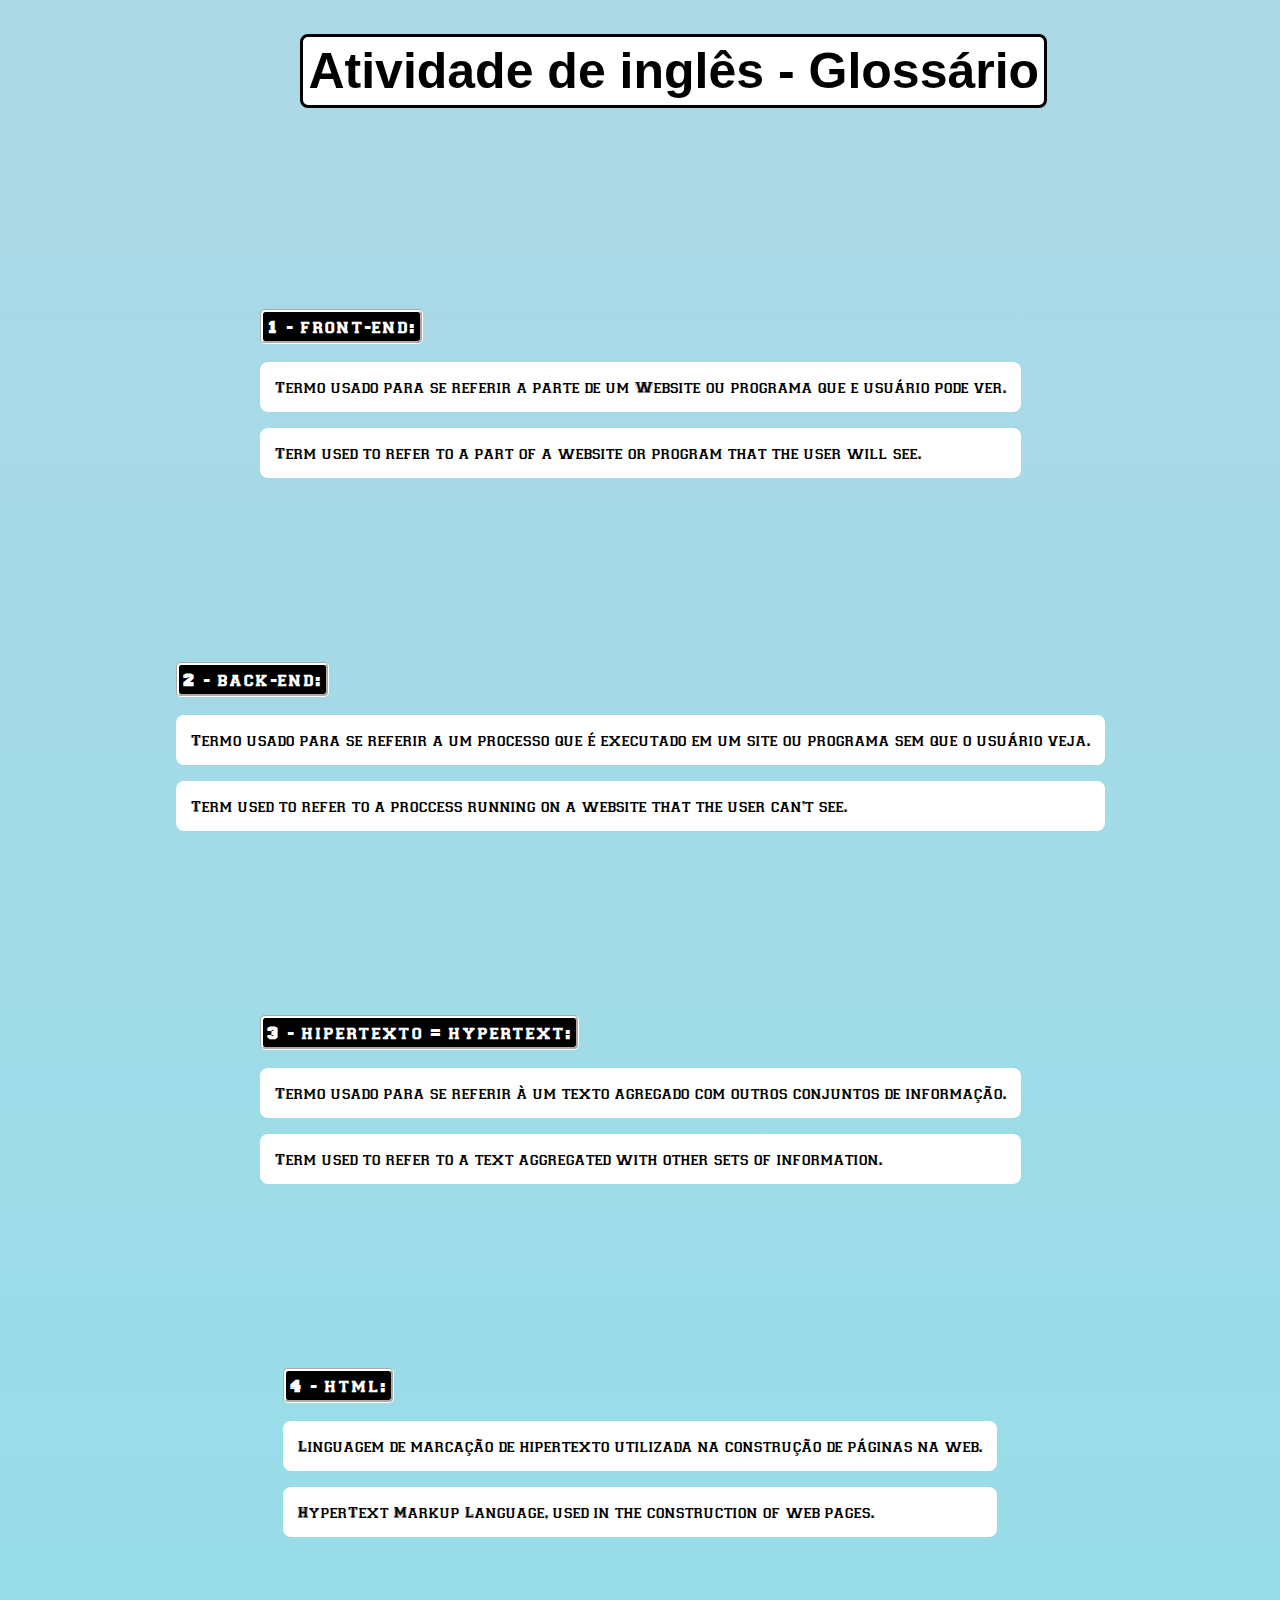
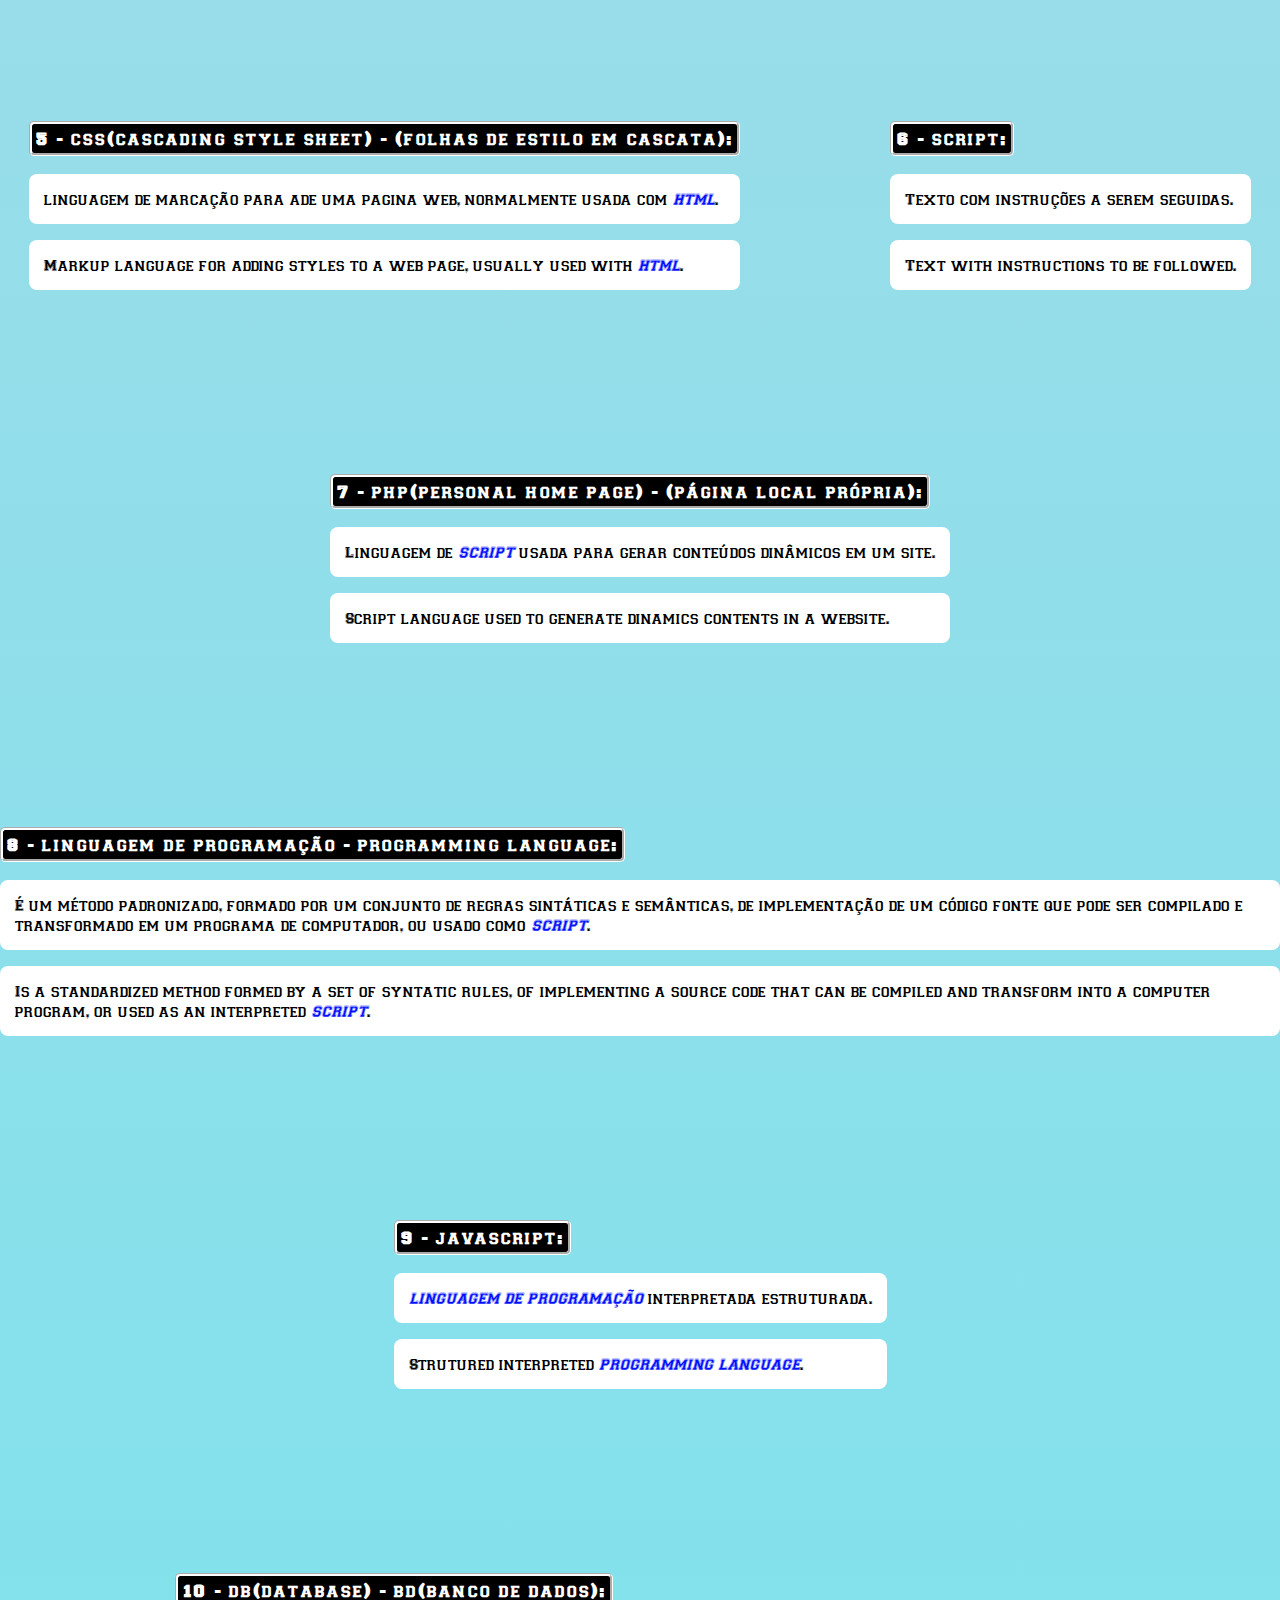
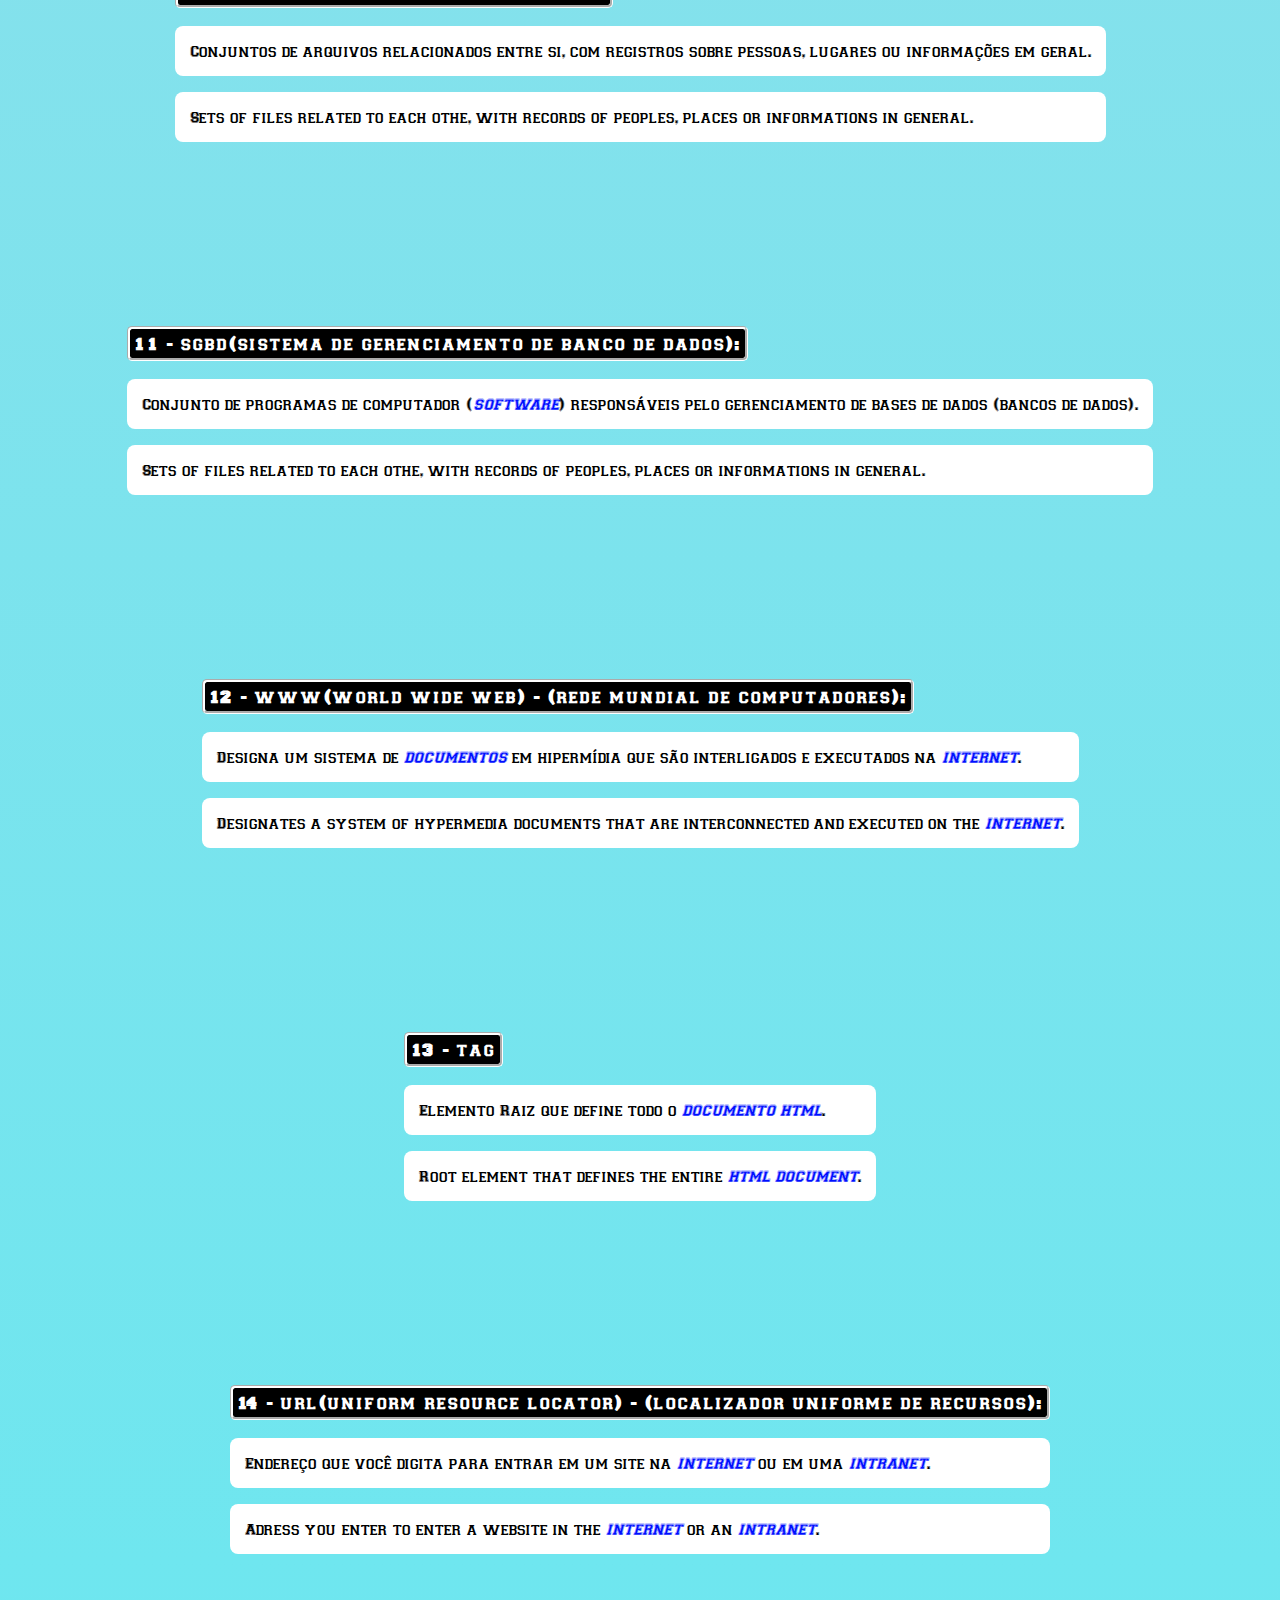
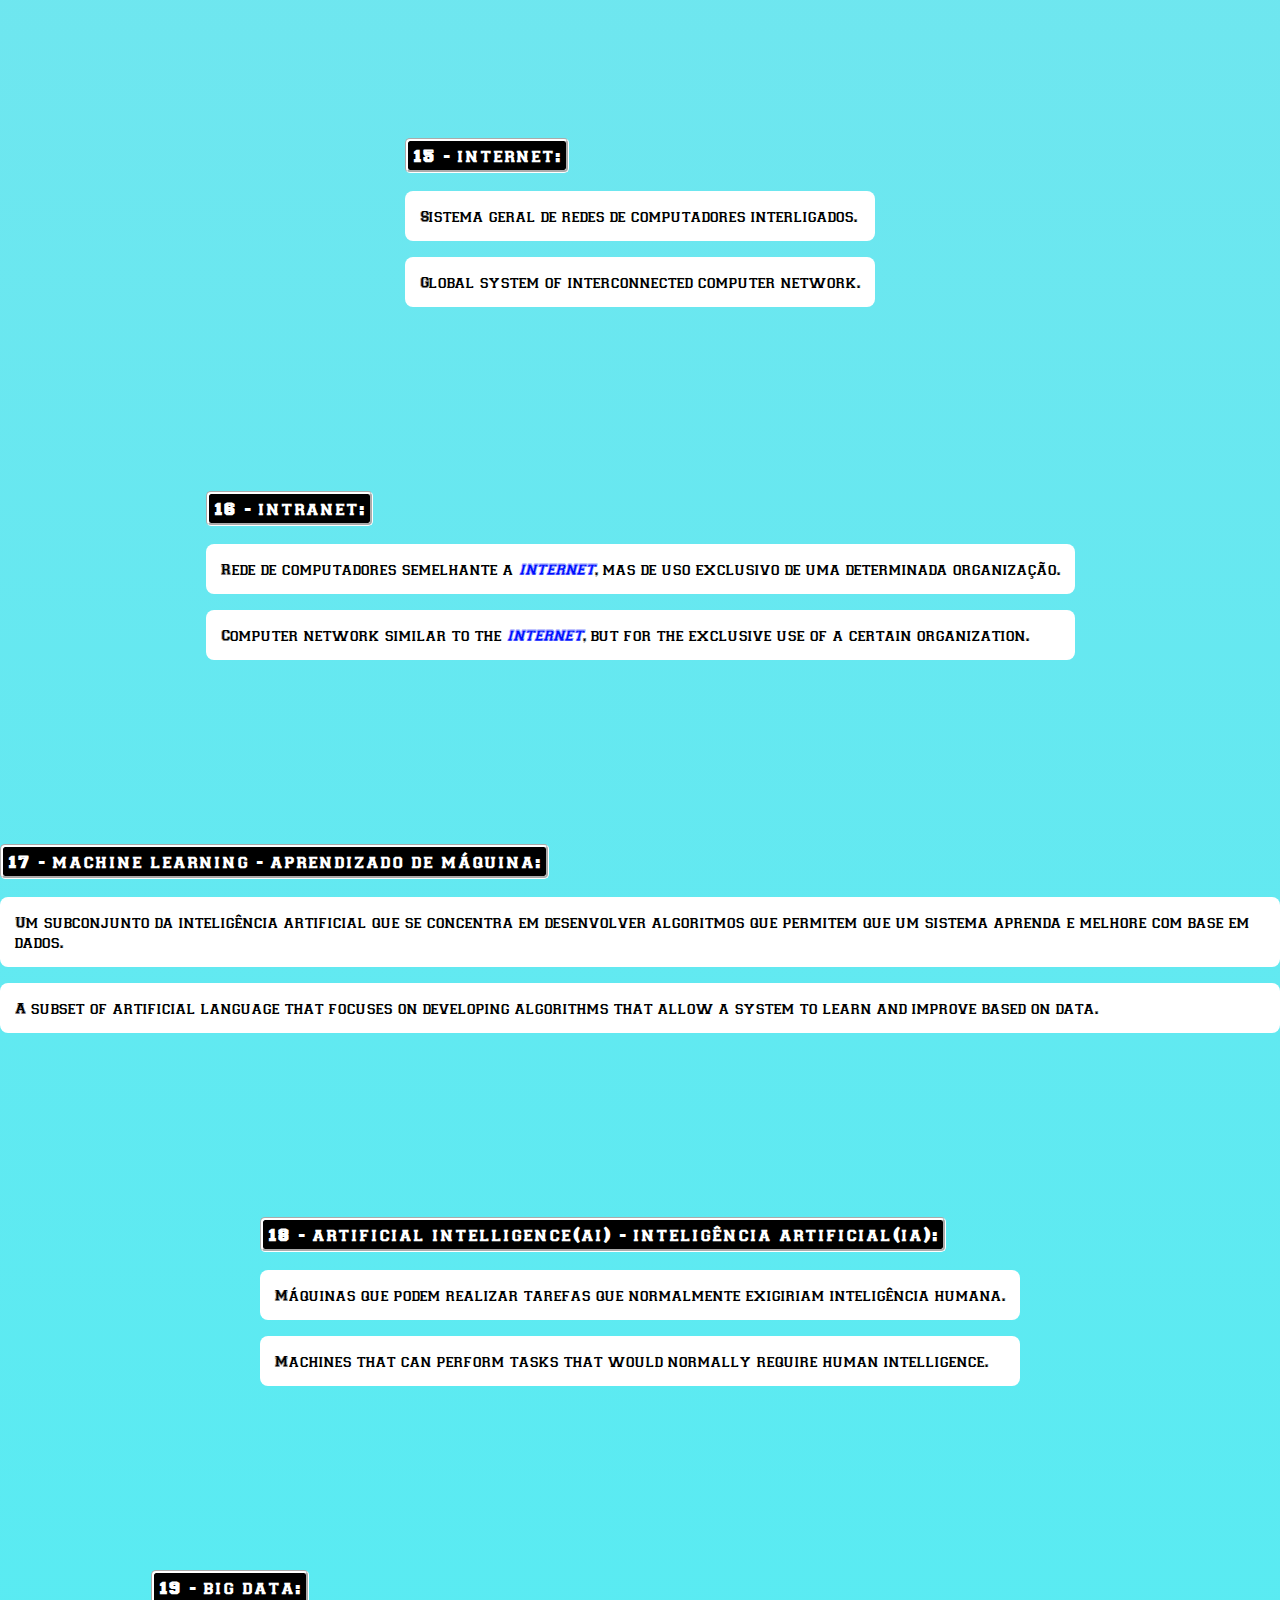
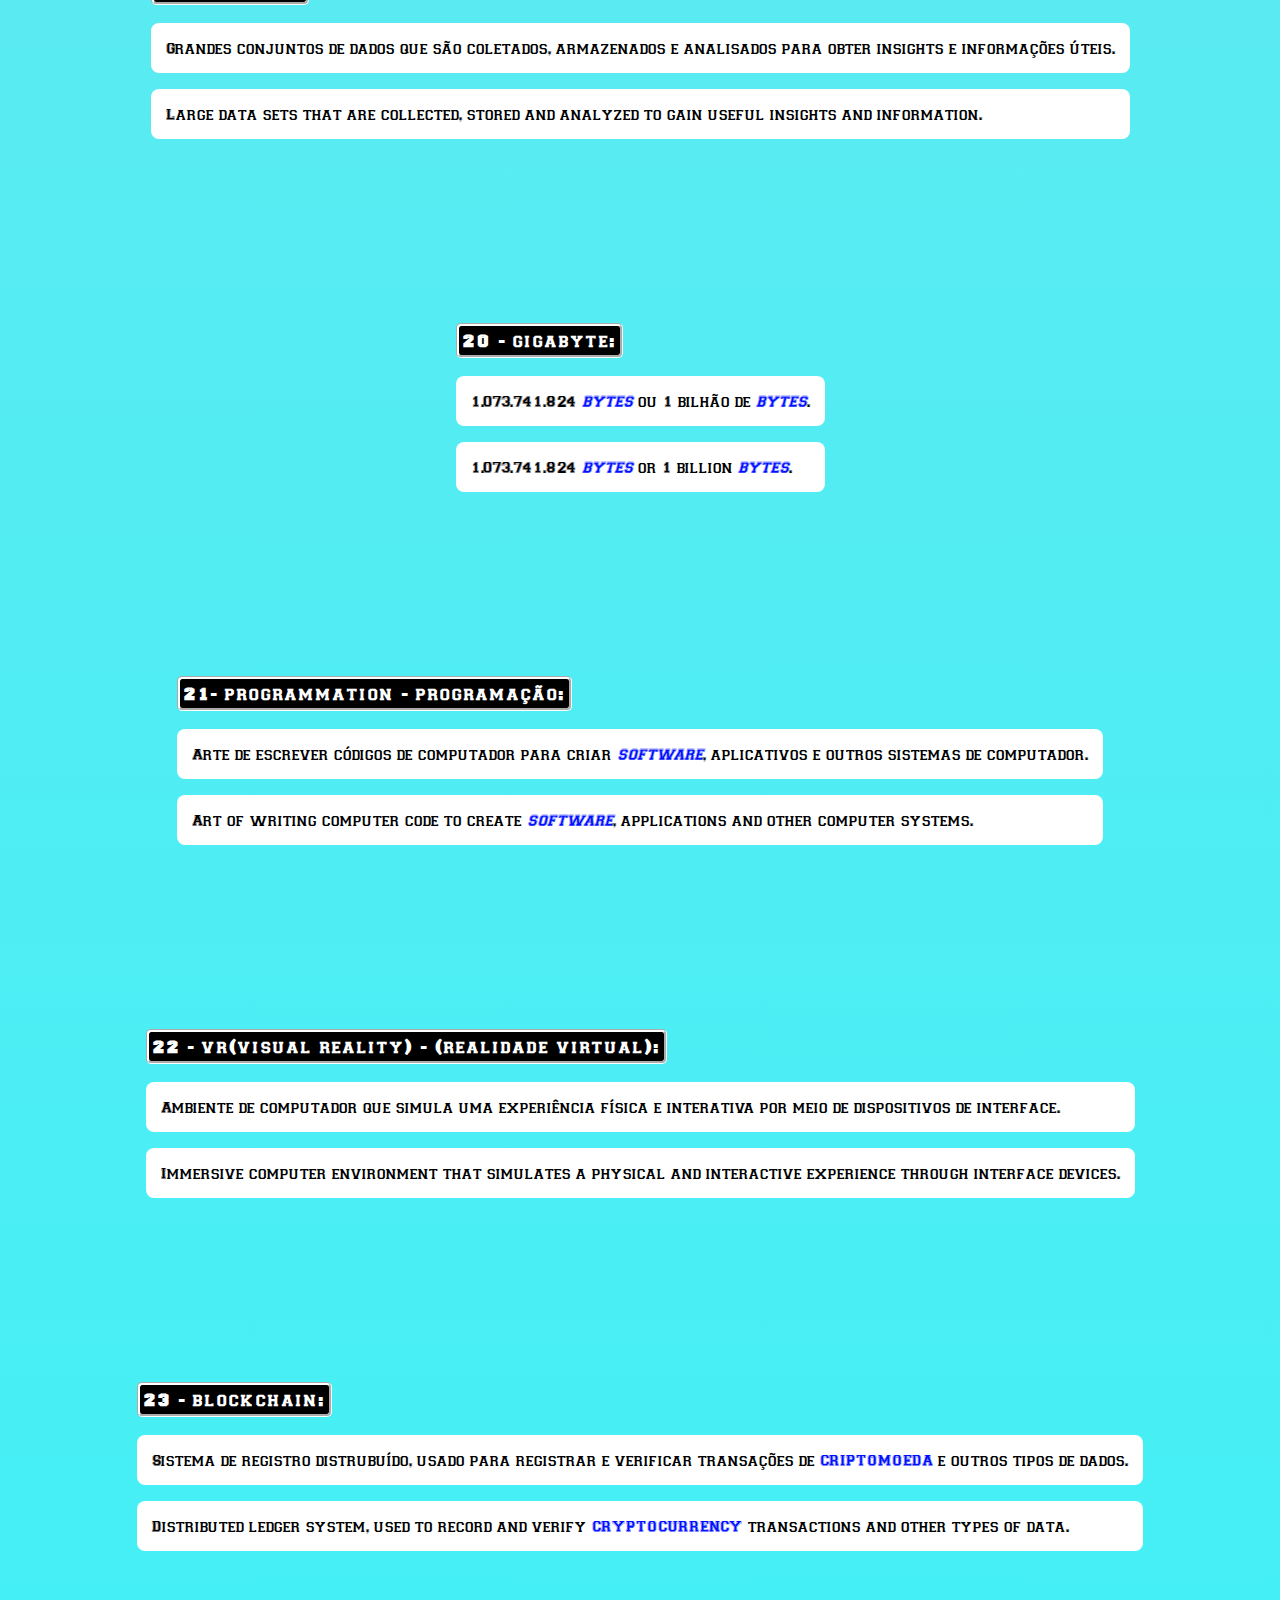
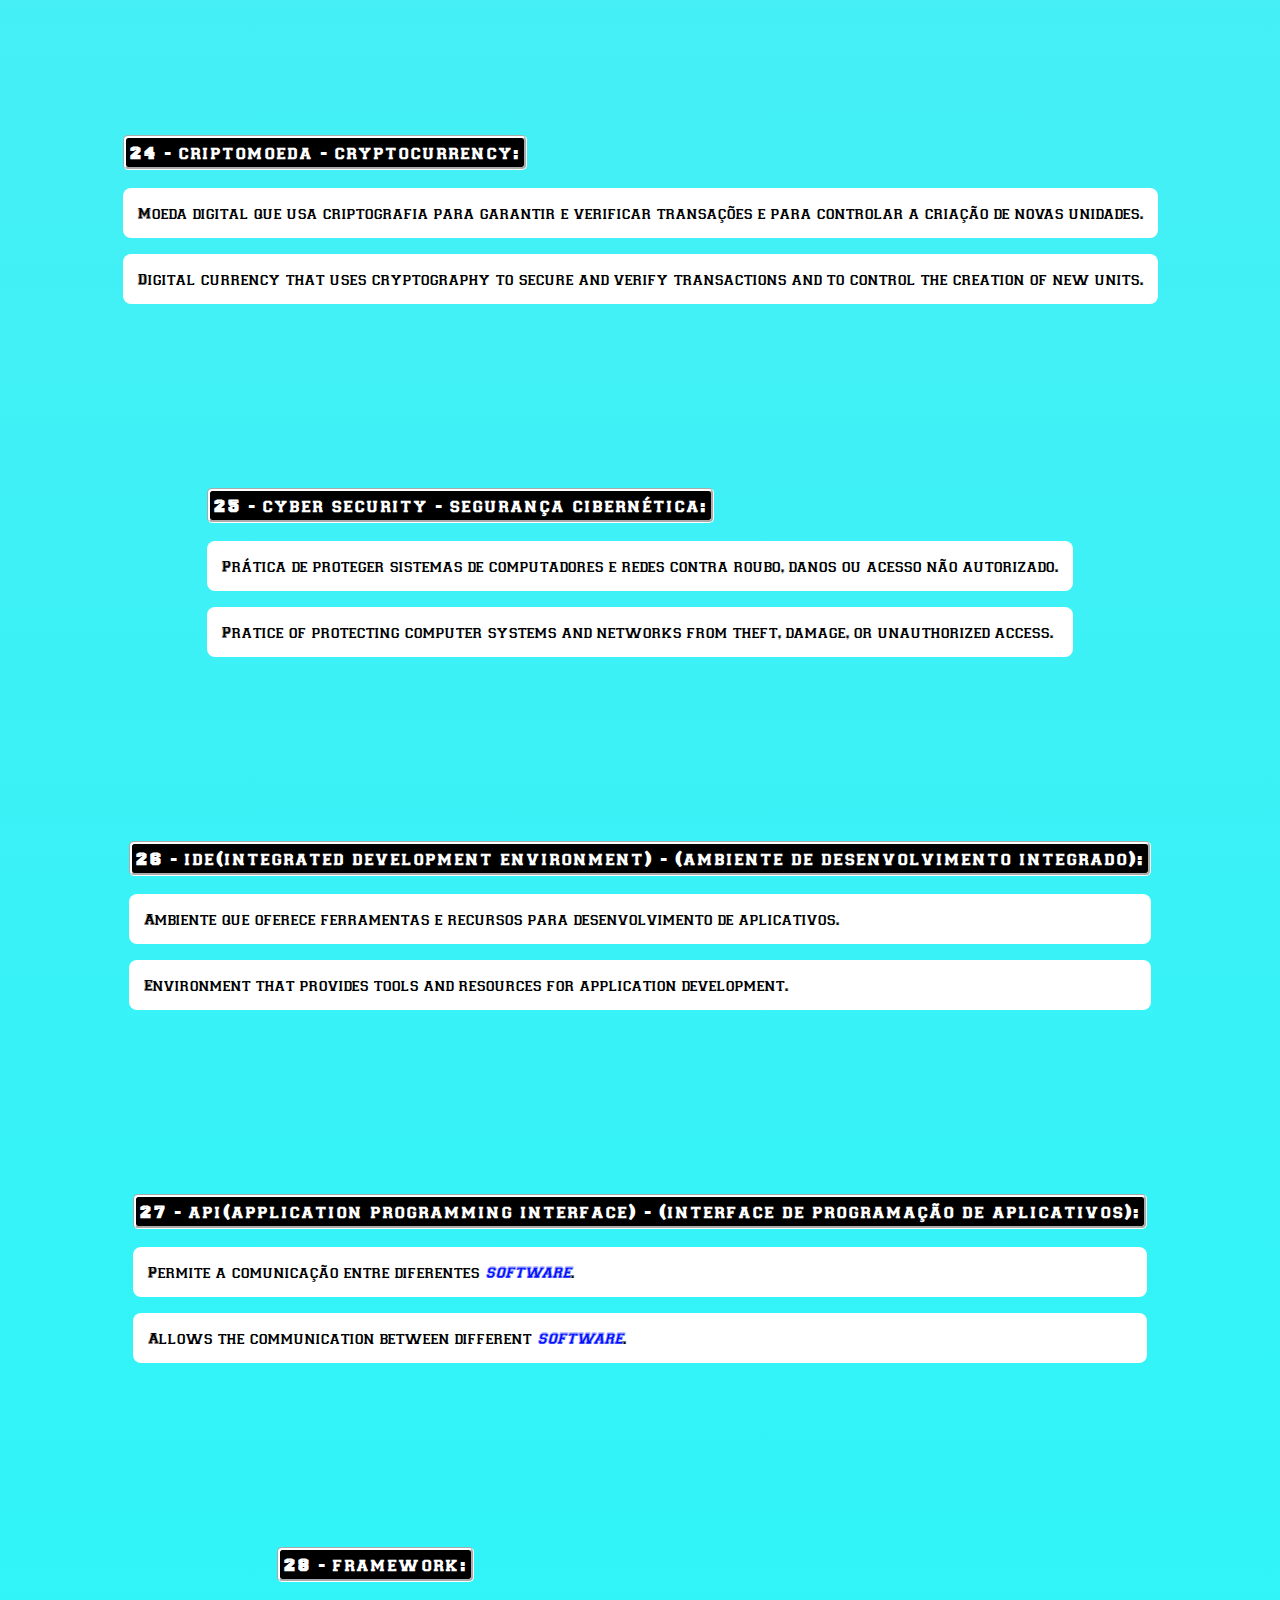
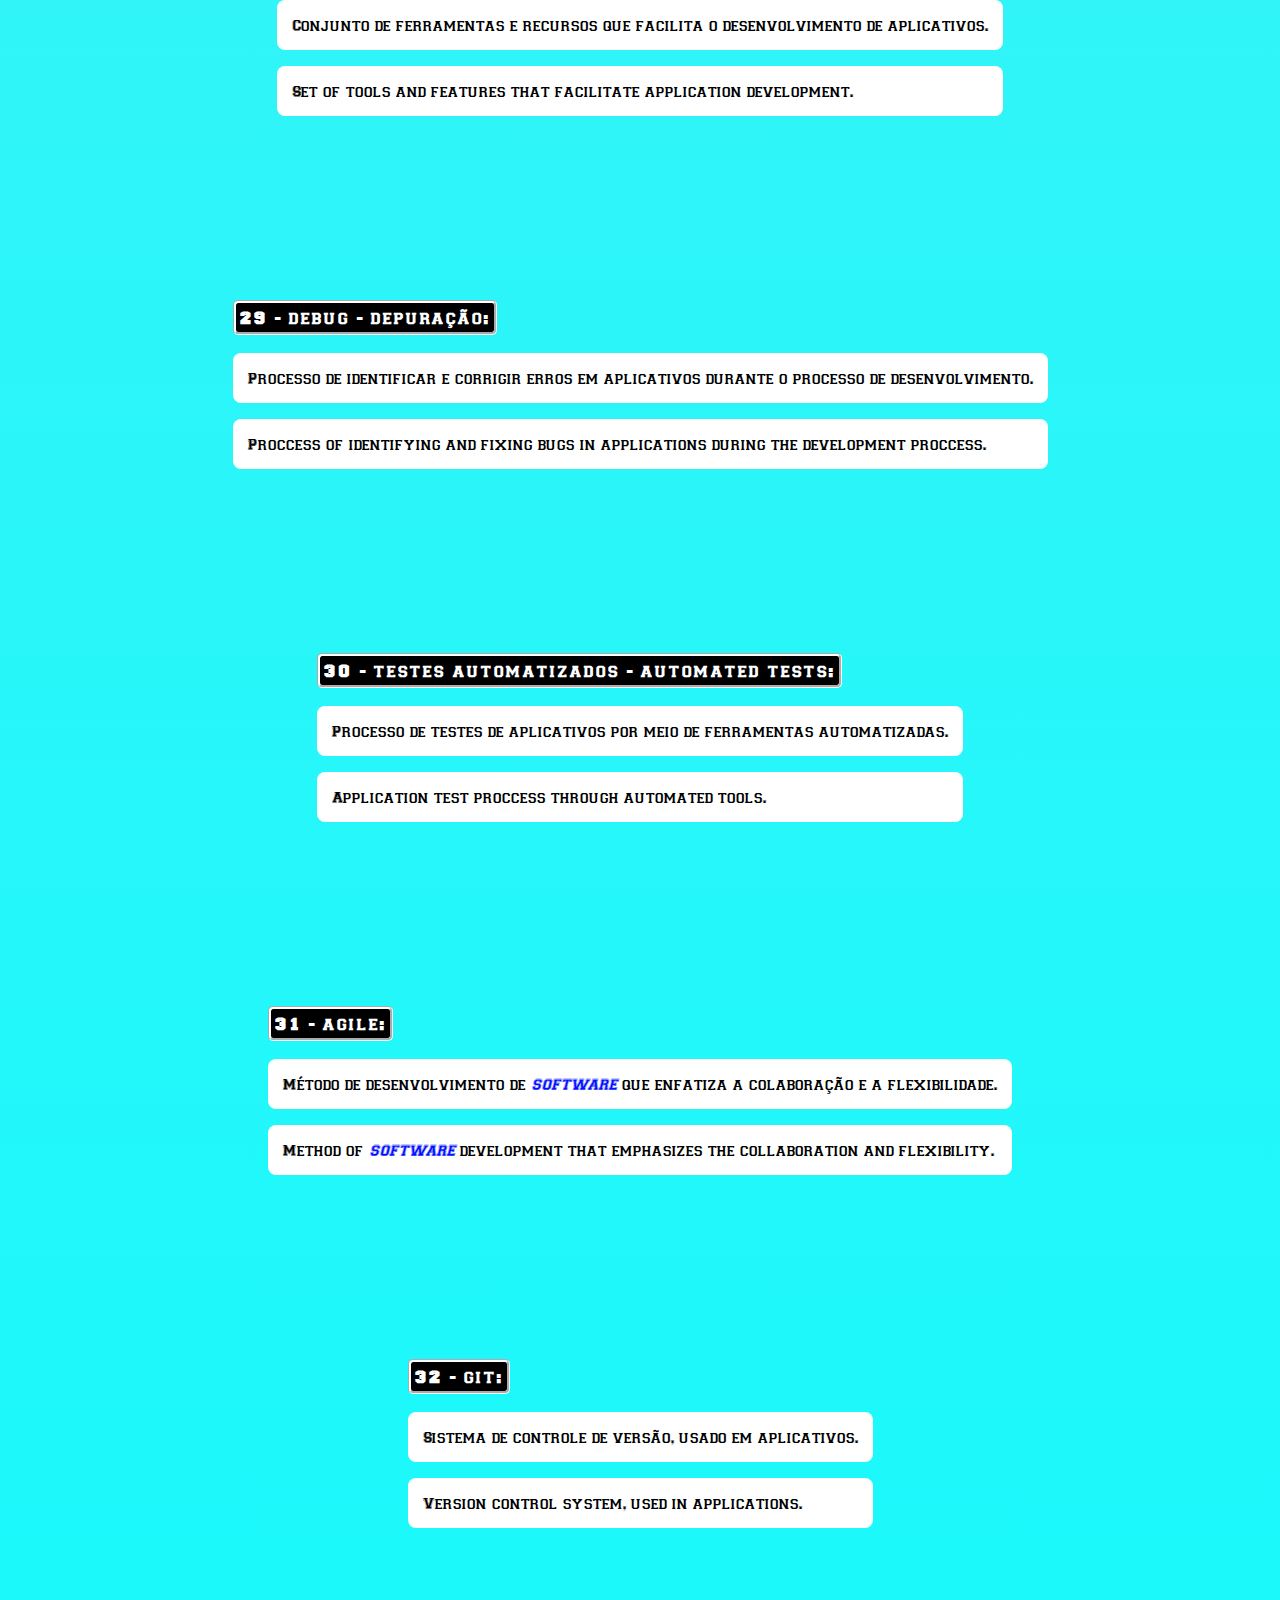
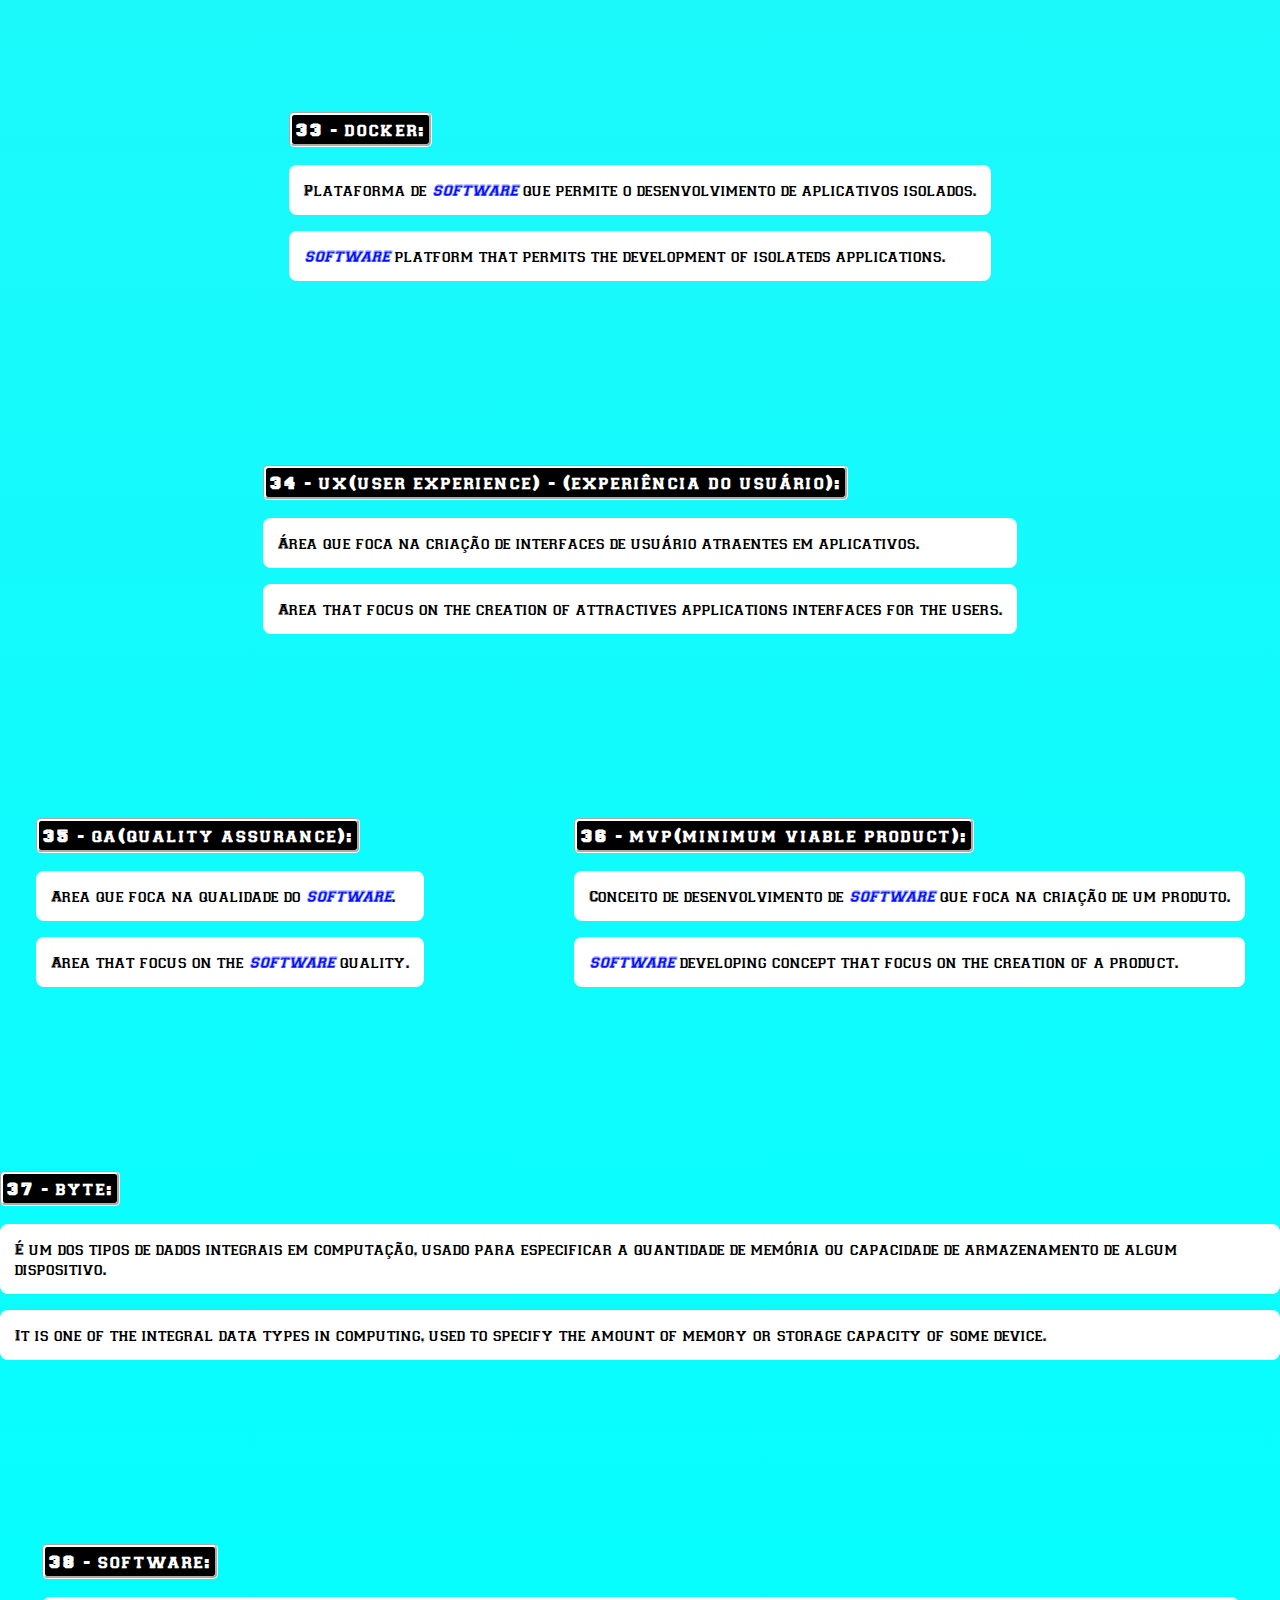
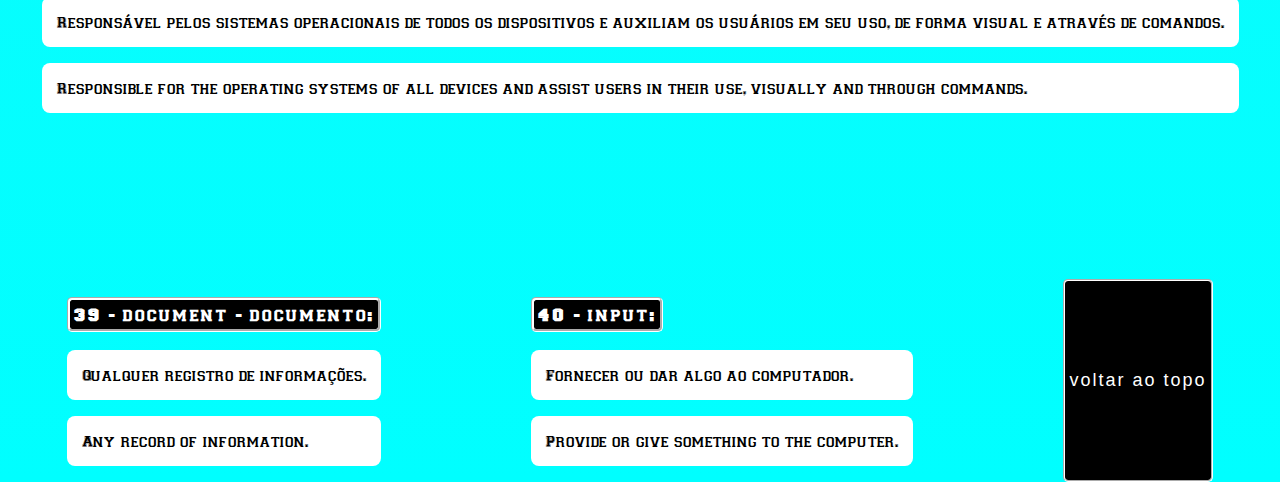
==== commit 85bee0c8: "Update index.html" ====
--- a/index.html
+++ b/index.html
@@ -12,202 +12,210 @@
     <div class="conteudo">
         <h3 class="palavra">1 - Front-end: </h3>
         <p class="descricao">Termo usado para se referir a parte de um Website ou programa que e usuário pode ver.</p>
-        <p class="descricao">Term used to refer to a part of a website or program that the user will see.</p>
+        <p class="descricao" id="segundo">Term used to refer to a part of a website or program that the user will see.</p>
     </div>
     <div class="conteudo">
         <h3 class="palavra">2 - Back-end: </h3>
         <p class="descricao">Termo usado para se referir a um processo que é executado em um site ou programa sem que o usuário veja.</p>
-        <p class="descricao">Term used to refer to a proccess running on a website that the user can't see.</p>
+        <p class="descricao" id="segundo">Term used to refer to a proccess running on a website that the user can't see.</p>
     </div>
     <div class="conteudo">
         <h3 class="palavra">3 - Hipertexto = Hypertext: </h3>
         <p class="descricao">Termo usado para se referir à um texto agregado com outros conjuntos de informação.</p>
-        <p class="descricao">Term used to refer to a text aggregated with other sets of information.</p>
+        <p class="descricao" id="segundo">Term used to refer to a text aggregated with other sets of information.</p>
     </div>
     <div class="conteudo">
         <h3 class="palavra" id="html">4 - HTML: </h3>
         <p class="descricao">Linguagem de marcação de hipertexto utilizada na construção de páginas na web.</p>
-        <p class="descricao">HyperText Markup Language, used in the construction of web pages.</p>
+        <p class="descricao" id="segundo">HyperText Markup Language, used in the construction of web pages.</p>
     </div>
     <div class="conteudo">
         <h3 class="palavra">5 - CSS(Cascading Style Sheet) - (Folhas de estilo em cascata): </h3>
         <p class="descricao">linguagem de marcação para ade uma pagina web, normalmente usada com <a href="#html"><i>HTML</i></a>.</p>
-        <p class="descricao">Markup language for adding styles to a web page, usually used with <a href="#html"><i>HTML</i></a>.</p>
+        <p class="descricao" id="segundo">Markup language for adding styles to a web page, usually used with <a href="#html"><i>HTML</i></a>.</p>
     </div>
     <div class="conteudo">
         <h3 class="palavra" id="script">6 - Script: </h3>
         <p class="descricao">Texto com instruções a serem seguidas.</p>
-        <p class="descricao">Text with instructions to be followed.</p>
+        <p class="descricao" id="segundo">Text with instructions to be followed.</p>
     </div>
     <div class="conteudo">
         <h3 class="palavra">7 - PHP(Personal home page) - (página local própria): </h3>
         <p class="descricao">Linguagem de <a href="#script"><i>script</i></a> usada para gerar conteúdos dinâmicos em um site.</p>
-        <p class="descricao">Script language used to generate dinamics contents in a website.</p>
+        <p class="descricao" id="segundo">Script language used to generate dinamics contents in a website.</p>
     </div>
     <div class="conteudo">
         <h3 class="palavra" id="LP">8 - Linguagem de Programação - Programming language: </h3>
         <p class="descricao">É um método padronizado, formado por um conjunto de regras sintáticas e semânticas, de implementação de um código fonte que pode ser compilado e transformado em um programa de computador, ou usado como <a href="#script"><i>script</i></a>.</p>
-        <p class="descricao">Is a standardized method formed by a set of syntatic rules, of implementing a source code that can be compiled and transform into a computer program, or used as an interpreted <a href="#script"><i>script</i></a>.</p>
+        <p class="descricao" id="segundo">Is a standardized method formed by a set of syntatic rules, of implementing a source code that can be compiled and transform into a computer program, or used as an interpreted <a href="#script"><i>script</i></a>.</p>
     </div>
     <div class="conteudo">
         <h3 class="palavra">9 - JavaScript: </h3>
         <p class="descricao"><a href="#LP"><i>Linguagem de Programação</i></a> interpretada estruturada.</p>
-        <p class="descricao">Strutured interpreted <a href="#LP"><i>Programming Language</i></a>.</p>
+        <p class="descricao" id="segundo">Strutured interpreted <a href="#LP"><i>Programming Language</i></a>.</p>
     </div>
     <div class="conteudo">
         <h3 class="palavra">10 - DB(Database) - BD(Banco de Dados): </h3>
         <p class="descricao">Conjuntos de arquivos relacionados entre si, com registros sobre pessoas, lugares ou informações em geral.</p>
-        <p class="descricao">Sets of files related to each othe, with records of peoples, places or informations in general.</p>
+        <p class="descricao" id="segundo">Sets of files related to each othe, with records of peoples, places or informations in general.</p>
     </div>
     <div class="conteudo">
         <h3 class="palavra">11 - SGBD(Sistema de gerenciamento de banco de dados): </h3>
         <p class="descricao">Conjunto de programas de computador (<a href="#software"><i>software</i></a>) responsáveis pelo gerenciamento de bases de dados (bancos de dados).</p>
-        <p class="descricao">Sets of files related to each othe, with records of peoples, places or informations in general.</p>
+        <p class="descricao" id="segundo">Sets of files related to each othe, with records of peoples, places or informations in general.</p>
     </div>
     <div class="conteudo">
         <h3 class="palavra">12 - WWW(World Wide Web) - (Rede mundial de computadores): </h3>
         <p class="descricao">Designa um sistema de <a href="#document"><i>documentos</i></a> em hipermídia que são interligados e executados na <a href="#internet"><i>internet</i></a>.</p>
-        <p class="descricao">Designates a system of hypermedia documents that are interconnected and executed on the <a href="#internet"><i>internet</i></a>.</p>
+        <p class="descricao" id="segundo">Designates a system of hypermedia documents that are interconnected and executed on the <a href="#internet"><i>internet</i></a>.</p>
     </div>
     <div class="conteudo">
         <h3 class="palavra">13 - Tag</h3>
         <p class="descricao">Elemento Raiz que define todo o <a href="#document"><i>documento</i></a> <a href="#html"><i>HTML</i></a>.</p>
-        <p class="descricao">Root element that defines the entire <a href="#html"><i>HTML</i></a> <a href="#document"><i>document</i></a>.</p>
+        <p class="descricao" id="segundo">Root element that defines the entire <a href="#html"><i>HTML</i></a> <a href="#document"><i>document</i></a>.</p>
     </div>
     <div class="conteudo">
         <h3 class="palavra">14 - URL(Uniform Resource Locator) - (Localizador uniforme de recursos): </h3>
         <p class="descricao">Endereço que você digita para entrar em um site na <a href="#internet"><i>internet</i></a> ou em uma <a href="#intranet"><i>intranet</i></a>.</p>
-        <p class="descricao">Adress you enter to enter a website in the <a href="#internet"><i>internet</i></a> or an <a href="#intranet"><i>intranet</i></a>.</p>
+        <p class="descricao" id="segundo">Adress you enter to enter a website in the <a href="#internet"><i>internet</i></a> or an <a href="#intranet"><i>intranet</i></a>.</p>
     </div>
     <div class="conteudo">
         <h3 class="palavra" id="internet">15 - Internet: </h3>
         <p class="descricao">Sistema geral de redes de computadores interligados.</p>
-        <p class="descricao">Global system of interconnected computer network.</p>
+        <p class="descricao" id="segundo">Global system of interconnected computer network.</p>
     </div>
     <div class="conteudo">
         <h3 class="palavra" id="intranet">16 - Intranet: </h3>
         <p class="descricao">Rede de computadores semelhante a <a href="#internet"><i>internet</i></a>, mas de uso exclusivo de uma determinada organização.</p>
-        <p class="descricao">Computer network similar to the <a href="#internet"><i>internet</i></a>, but for the exclusive use of a certain organization.</p>
+        <p class="descricao" id="segundo">Computer network similar to the <a href="#internet"><i>internet</i></a>, but for the exclusive use of a certain organization.</p>
     </div>
     <div class="conteudo">
         <h3 class="palavra">17 - Machine Learning - Aprendizado de Máquina: </h3>
         <p class="descricao">Um subconjunto da inteligência artificial que se concentra em desenvolver algoritmos que permitem que um sistema aprenda e melhore com base em dados.</p>
-        <p class="descricao">A subset of artificial language that focuses on developing algorithms that allow a system to learn and improve based on data.</p>
+        <p class="descricao" id="segundo">A subset of artificial language that focuses on developing algorithms that allow a system to learn and improve based on data.</p>
     </div>
     <div class="conteudo">
         <h3 class="palavra">18 - Artificial Intelligence(AI) - inteligência Artificial(IA): </h3>
         <p class="descricao">Máquinas que podem realizar tarefas que normalmente exigiriam inteligência humana.</p>
-        <p class="descricao">Machines that can perform tasks  that would normally require human intelligence.</p>
+        <p class="descricao" id="segundo">Machines that can perform tasks  that would normally require human intelligence.</p>
     </div>
     <div class="conteudo">
         <h3 class="palavra">19 - Big Data: </h3>
         <p class="descricao">Grandes conjuntos de dados que são coletados, armazenados e analisados para obter insights e informações úteis.</p>
-        <p class="descricao">Large data sets that are collected, stored and analyzed to gain useful insights and information.</p>
+        <p class="descricao" id="segundo">Large data sets that are collected, stored and analyzed to gain useful insights and information.</p>
     </div>
     <div class="conteudo">
         <h3 class="palavra">20 - Gigabyte: </h3>
         <p class="descricao">1.073.741.824 <a href="#byte"><i>bytes</i></a> ou 1 bilhão de <a href="#byte"><i>bytes</i></a>.</p>
-        <p class="descricao">1.073.741.824 <a href="#byte"><i>bytes</i></a> or 1 billion <a href="#byte"><i>bytes</i></a>.</p>
+        <p class="descricao" id="segundo">1.073.741.824 <a href="#byte"><i>bytes</i></a> or 1 billion <a href="#byte"><i>bytes</i></a>.</p>
     </div>
     <div class="conteudo">
         <h3 class="palavra">21- Programmation - Programação: </h3>
         <p class="descricao">Arte de escrever códigos de computador para criar <a href="#software"><i>software</i></a>, aplicativos e outros sistemas de computador.</p>
-        <p class="descricao">Art of writing computer code to create <a href="#software"><i>software</i></a>, applications and other computer systems.</p>
+        <p class="descricao" id="segundo">Art of writing computer code to create <a href="#software"><i>software</i></a>, applications and other computer systems.</p>
     </div>
     <div class="conteudo">
         <h3 class="palavra">22 - VR(Visual Reality) - (Realidade Virtual): </h3>
         <p class="descricao">Ambiente de computador que simula uma experiência física e interativa por meio de dispositivos de interface.</p>
-        <p class="descricao">Immersive computer environment that simulates a physical and interactive experience through interface devices.</p>
+        <p class="descricao" id="segundo">Immersive computer environment that simulates a physical and interactive experience through interface devices.</p>
     </div>
     <div class="conteudo">
         <h3 class="palavra">23 - Blockchain: </h3>
         <p class="descricao">Sistema de registro distrubuído, usado para registrar e verificar transações de <a href="#criptoc">criptomoeda</a> e outros tipos de dados.</p>
-        <p class="descricao">Distributed ledger system, used to record and verify <a href="#criptoc">cryptocurrency</a> transactions and other types of data.</p>
+        <p class="descricao" id="segundo">Distributed ledger system, used to record and verify <a href="#criptoc">cryptocurrency</a> transactions and other types of data.</p>
     </div>
     <div class="conteudo">
         <h3 class="palavra" id="criptoc">24 - Criptomoeda - Cryptocurrency: </h3>
         <p class="descricao">Moeda digital que usa criptografia para garantir e verificar transações e para controlar a criação de novas unidades.</p>
-        <p class="descricao">Digital currency that uses cryptography to secure and verify transactions and to control the creation of new units.</p>
+        <p class="descricao" id="segundo">Digital currency that uses cryptography to secure and verify transactions and to control the creation of new units.</p>
     </div>
     <div class="conteudo">
         <h3 class="palavra">25 - Cyber Security - Segurança Cibernética: </h3>
         <p class="descricao">Prática de proteger sistemas de computadores e redes contra roubo, danos ou acesso não autorizado.</p>
-        <p class="descricao">Pratice of protecting computer systems and networks from theft, damage, or unauthorized access.</p>
+        <p class="descricao" id="segundo">Pratice of protecting computer systems and networks from theft, damage, or unauthorized access.</p>
     </div>
     <div class="conteudo">
         <h3 class="palavra">26 - IDE(Integrated Development Environment) - (Ambiente de Desenvolvimento Integrado): </h3>
         <p class="descricao">Ambiente que oferece ferramentas e recursos para desenvolvimento de aplicativos.</p>
-        <p class="descricao">Environment that provides tools and resources for application development.</p>
+        <p class="descricao" id="segundo">Environment that provides tools and resources for application development.</p>
     </div>
     <div class="conteudo">
         <h3 class="palavra">27 - API(Application Programming Interface) - (Interface de Programação de Aplicativos): </h3>
         <p class="descricao">Permite a comunicação entre diferentes <a href="#software"><i>software</i></a>.</p>
-        <p class="descricao">Allows the communication between different <a href="#software"><i>software</i></a>.</p>
+        <p class="descricao" id="segundo">Allows the communication between different <a href="#software"><i>software</i></a>.</p>
     </div>
     <div class="conteudo">
         <h3 class="palavra">28 - Framework: </h3>
         <p class="descricao">Conjunto de ferramentas e recursos que facilita o desenvolvimento de aplicativos.</p>
-        <p class="descricao">Set of tools and features that facilitate application development.</p>
+        <p class="descricao" id="segundo">Set of tools and features that facilitate application development.</p>
     </div>
     <div class="conteudo">
         <h3 class="palavra">29 - Debug - Depuração: </h3>
         <p class="descricao">Processo de identificar e corrigir erros em aplicativos durante o processo de desenvolvimento.</p>
-        <p class="descricao">Proccess of identifying and fixing bugs in applications during the development proccess.</p>
+        <p class="descricao" id="segundo">Proccess of identifying and fixing bugs in applications during the development proccess.</p>
     </div>
     <div class="conteudo">
         <h3 class="palavra">30 - Testes automatizados - Automated tests: </h3>
         <p class="descricao">Processo de testes de aplicativos por meio de ferramentas automatizadas.</p>
-        <p class="descricao">Application test proccess through automated tools.</p>
+        <p class="descricao" id="segundo">Application test proccess through automated tools.</p>
     </div>
     <div class="conteudo">
         <h3 class="palavra">31 - Agile: </h3>
         <p class="descricao">Método de desenvolvimento de <a href="#software"><i>software</i></a> que enfatiza a colaboração e a flexibilidade.</p>
-        <p class="descricao">Method of <a href="#software"><i>software</i></a> development that emphasizes the collaboration and flexibility.</p>
+        <p class="descricao" id="segundo">Method of <a href="#software"><i>software</i></a> development that emphasizes the collaboration and flexibility.</p>
     </div>
     <div class="conteudo">
         <h3 class="palavra">32 - Git: </h3>
         <p class="descricao">Sistema de controle de versão, usado em aplicativos.</p>
-        <p class="descricao">Version control system, used in applications.</p>
+        <p class="descricao" id="segundo">Version control system, used in applications.</p>
     </div>
     <div class="conteudo">
         <h3 class="palavra">33 - Docker: </h3>
         <p class="descricao">Plataforma de <a href="#software"><i>software</i></a> que permite o desenvolvimento de aplicativos isolados.</p>
-        <p class="descricao"><a href="#software"><i>software</i></a> platform that permits the development of isolateds applications.</p>
+        <p class="descricao" id="segundo"><a href="#software"><i>software</i></a> platform that permits the development of isolateds applications.</p>
     </div>
     <div class="conteudo">
         <h3 class="palavra">34 - UX(User experience) - (Experiência do Usuário): </h3>
         <p class="descricao">Área que foca  na criação de interfaces de usuário atraentes em aplicativos.</p>
-        <p class="descricao">Area that focus on the creation of attractives applications interfaces for the users.</p>
+        <p class="descricao" id="segundo">Area that focus on the creation of attractives applications interfaces for the users.</p>
     </div>
     <div class="conteudo">
         <h3 class="palavra">35 - QA(Quality Assurance): </h3>
         <p class="descricao">Area que foca na qualidade do <a href="#software"><i>software</i></a>.</p>
-        <p class="descricao">Area that focus on the <a href="#software"><i>software</i></a> quality.</p>
+        <p class="descricao" id="segundo">Area that focus on the <a href="#software"><i>software</i></a> quality.</p>
     </div>
     <div class="conteudo">
         <h3 class="palavra">36 - MVP(Minimum Viable Product): </h3>
         <p class="descricao">Conceito de desenvolvimento de <a href="#software"><i>software</i></a> que foca na criação de um produto.</p>
-        <p class="descricao"><a href="#software"><i>software</i></a> developing concept that focus on the creation of a product.</p>
+        <p class="descricao" id="segundo"><a href="#software"><i>software</i></a> developing concept that focus on the creation of a product.</p>
     </div>
     <div class="conteudo">
         <h3 class="palavra" id="byte">37 - Byte: </h3>
         <p class="descricao">É um dos tipos de dados integrais em computação, usado para especificar a quantidade de memória ou capacidade de armazenamento de algum dispositivo.</p>
-        <p class="descricao">It is one of the integral data types in computing, used to specify the amount of memory or storage capacity of some device.</p>
+        <p class="descricao" id="segundo">It is one of the integral data types in computing, used to specify the amount of memory or storage capacity of some device.</p>
     </div>
     <div class="conteudo">
         <h3 class="palavra" id="software">38 - Software: </h3>
         <p class="descricao">Responsável pelos sistemas operacionais de todos os dispositivos e auxiliam os usuários em seu uso, de forma visual e através de comandos.</p>
-        <p class="descricao">Responsible for the operating systems of all devices and assist users in their use, visually and through commands.</p>
+        <p class="descricao" id="segundo">Responsible for the operating systems of all devices and assist users in their use, visually and through commands.</p>
     </div>
     <div class="conteudo">
         <h3 class="palavra" id="document">39 - Document - Documento: </h3>
         <p class="descricao">Qualquer registro de informações.</p>
-        <p class="descricao">Any record of information.</p>
+        <p class="descricao" id="segundo">Any record of information.</p>
     </div>
     <div class="conteudo">
         <h3 class="palavra">40 - Input: </h3>
         <p class="descricao">Fornecer ou dar algo ao computador.</p>
-        <p class="descricao">Provide or give something to the computer.</p>
-    </div>
+        <p class="descricao" id="segundo">Provide or give something to the computer.</p>
+    </div>
+
+    <button class="palavra" id="back-to-top">Voltar ao topo</button>
 </body>
 </html>
+<script type="text/javascript">
+    var btn = document.querySelector("#back-to-top");
+btn.addEventListener("click", function() {
+    window.scrollTo(0, 0);
+});
+</script>
--- a/style.css
+++ b/style.css
@@ -5,10 +5,18 @@
     justify-content: center;
     flex-wrap: wrap;
     gap: 150px;
-    background-color: aqua;
+    background: linear-gradient(to top, aqua, lightblue);
+    font-family: varsity;
 }
 h1{
-    margin-left: 25%;
+    margin-left: 17%;
+    padding-right: 250px;
+    font-family: Arial;
+    font-size: 50px;
+    background-color: #fff;
+    border-radius: 8px;
+    padding: 5px;
+    border: solid;
 }
 .palavra{
     color: white;
@@ -18,4 +26,23 @@
     background-color: black;
     padding: 4px;
     width: fit-content;
-}+    letter-spacing: 2px;
+    text-decoration: none;
+    font-size: 18px;
+    text-transform: lowercase;
+}
+.descricao{
+    background-color: white;
+    padding: 15px;
+    border-radius: 8px;
+}
+a{
+    text-decoration: none;
+    color: #000fff;
+    text-transform: uppercase;
+    
+}
+@font-face{
+    font-family: varsity;
+    src: url(./varsity_regular.ttf);
+}
